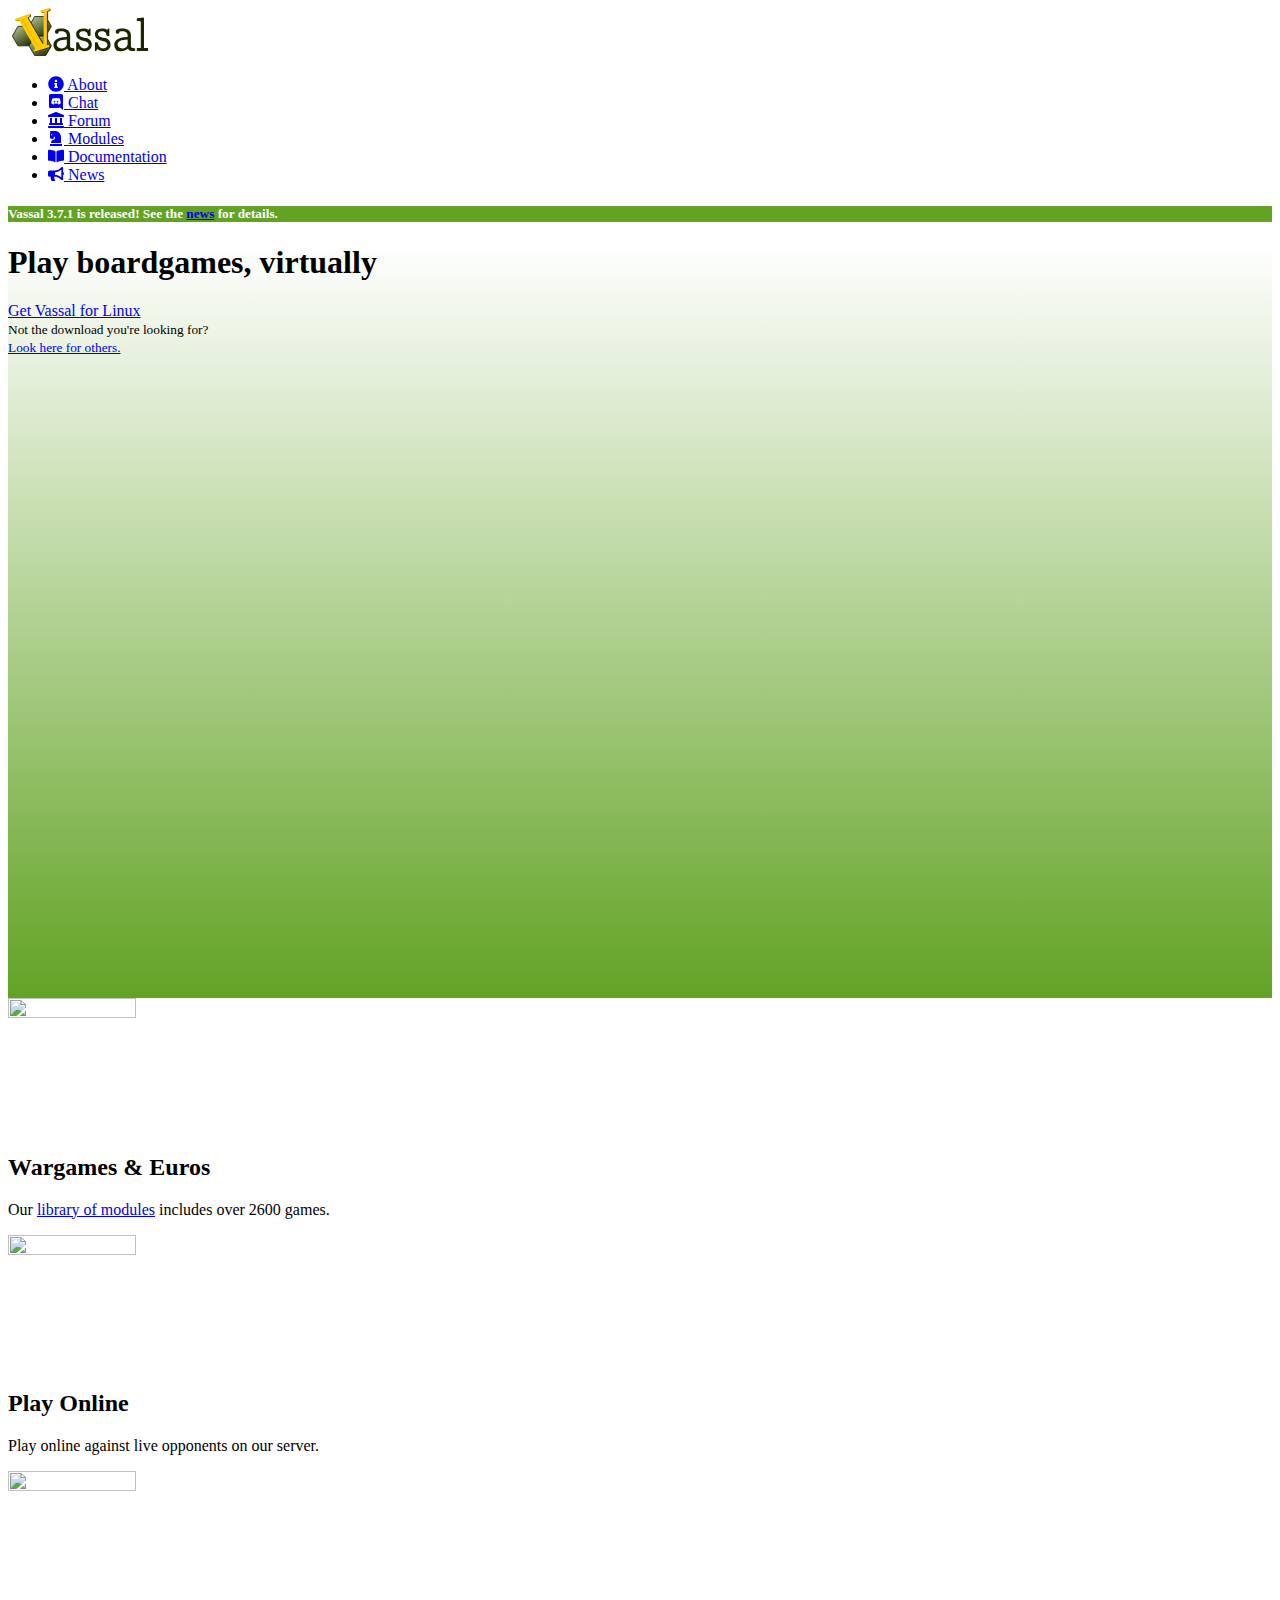
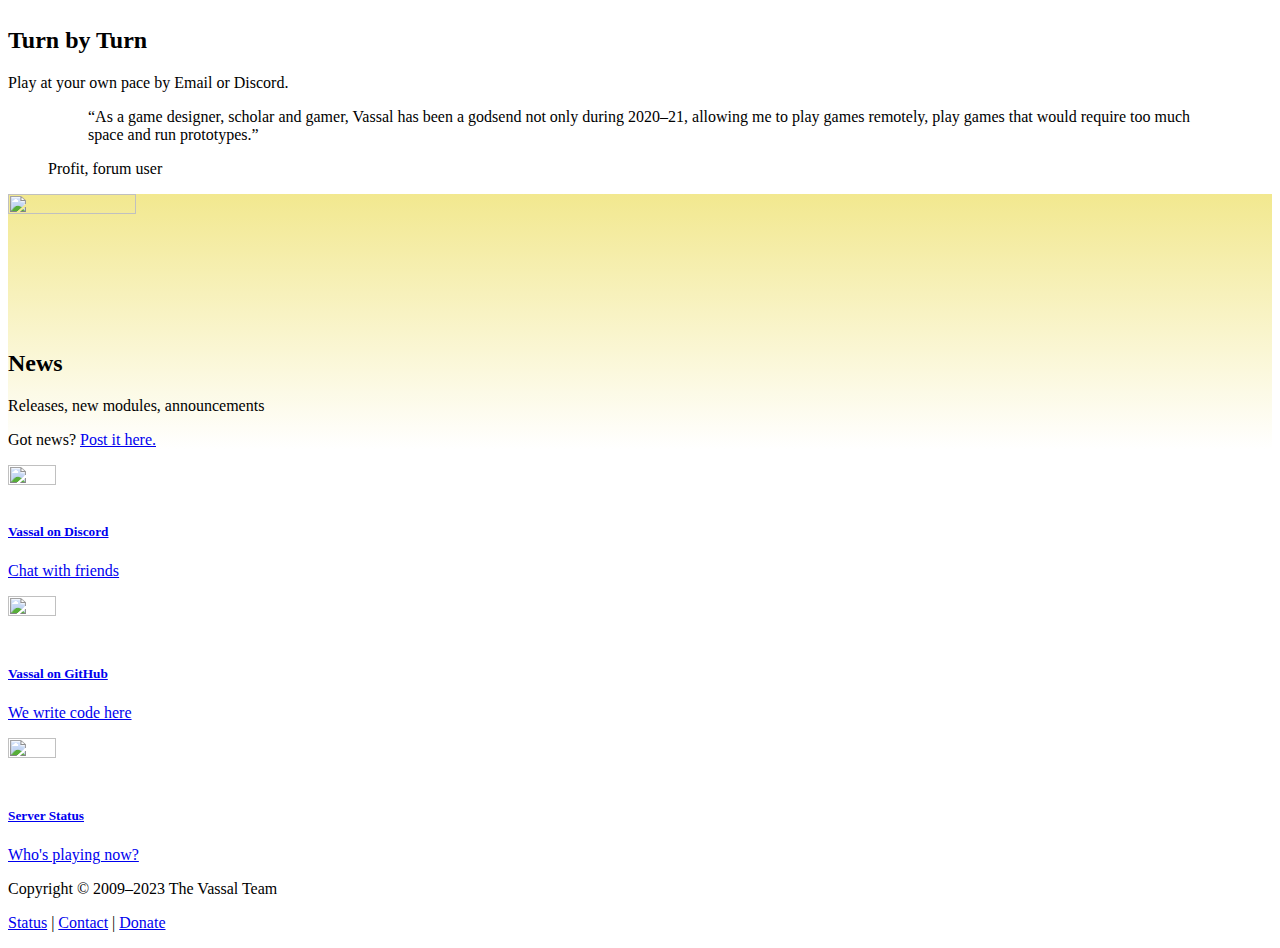
==== index.html @ 7d1b0733 "Updated for 3.7.1 release." ====
<!DOCTYPE html>
<html lang="en">
<head>

  
  <meta charset="UTF-8">
  <meta name="viewport" content="width=device-width, initial-scale=1">
  <meta name="description" content="Vassal is an open-source game engine for building and playing online adaptations of board games and card games.">
  <title>Vassal</title>
  <link rel="icon" sizes="any" href="/favicon.ico">
  <link rel="icon" type="image/svg+xml" href="/icon.svg">
  <link rel="apple-touch-icon" href="/apple-touch-icon.png">
  <link rel="manifest" href="/site.webmanifest">
  <meta name="theme-color" content="#ffffff">
  <link href="https://cdn.jsdelivr.net/npm/bootstrap@5.0.2/dist/css/bootstrap.min.css" rel="stylesheet" integrity="sha384-EVSTQN3/azprG1Anm3QDgpJLIm9Nao0Yz1ztcQTwFspd3yD65VohhpuuCOmLASjC" crossorigin="anonymous">
  <link rel="stylesheet" type="text/css" href="/css/site.css"/>


  <script src="https://cdn.jsdelivr.net/npm/ua-parser-js@1.0.36/src/ua-parser.js" integrity="sha256-jyYuix9WeRl1Ihc+PohNxbpQcVYiU9NEEQL6/hCcUZI=" crossorigin="anonymous"></script>
  <script src="/js/detect-3.7.1.js"></script>


</head>
<body>
  <!-- nav -->

  <header class="d-flex flex-wrap align-items-center justify-content-center justify-content-md-between px-2 py-2">
    <a href="/" class="d-flex align-items-center col-md-3 mb-2 mb-md-0 text-dark text-decoration-none">
      <img class="wordmark" src="/images/wordmark-path.svg" width="529" height="180" alt="Vassal">
    </a>

    <ul class="nav col-12 col-md-auto mb-2 justify-content-center mb-md-0">
      <li><a class="nav-link px-2 link-dark" href="/about.html"><svg class="svg-icon"><use xlink:href="#info-circle"></use></svg> About</a></li>
      <li>
        <a class="nav-link px-2 link-dark" href="https://discord.gg/GDdfq9AkfM"><svg class="svg-icon"><use xlink:href="#fab-discord"></use></svg> Chat</a>
      </li>
      <li><a class="nav-link px-2 link-dark" href="https://forum.vassalengine.org"><svg class="svg-icon"><use xlink:href="#landmark"></use></svg> Forum</a></li>
      <li><a class="nav-link px-2 link-dark" href="/wiki/Category:Modules"><svg class="svg-icon"><use xlink:href="#chess-knight"></use></svg> Modules</a></li>
      <li><a class="nav-link px-2 link-dark" href="/wiki"><svg class="svg-icon"><use xlink:href="#book-open"></use></svg> Documentation</a></li>
      <li><a class="nav-link px-2 link-dark" href="https://forum.vassalengine.org/c/news/17"><svg class="svg-icon"><use xlink:href="#bullhorn"></use></svg> News</a></li>
    </ul>
  </header>

  <div id="alert-bar" class="text-center">
    <h5 class="py-3">Vassal 3.7.1 is released! See the <a class="link-light" href="https://forum.vassalengine.org/t/vassal-3-7-1-released/77895">news</a> for details.</h5>
  </div>

  
  <!-- hero -->

  <div class="hero border-bottom mb-5">
    <div class="container px-4 pt-5 mt-5 mb-5 text-center">
      <h1 class="display-4 fw-bold">Play boardgames, virtually</h1>
      <div class="d-grid gap-2 d-sm-flex justify-content-sm-center mt-4">
        <a id="download_btn" class="btn btn-primary btn-lg px-4" href="/download.html">Get Vassal</a>
      </div>
      <div id="alt_downloads" class="gap-2 justify-content-sm-center container mt-1">
        <div class="row">
          <div class="col-sm text-muted">
            <div><small>Not the download you're looking for?</small></div>
            <div><small><a href="/download.html">Look here for others.</a></small></div>
          </div>
        </div>
      </div>
    </div>

    <div id="screenshot-outer" class="container px-5 overflow-hidden">
      <div id="screenshot-inner" class="container position-relative">
        
        <picture class="screenshot shadow-lg">
          <source width="1224" height="918" media="(min-width: 1400px)" srcset="/images/screenshots/screenshot1-1224.webp" type="image/webp">
          <source width="1044" height="783" media="(min-width: 1200px)" srcset="/images/screenshots/screenshot1-1044.webp" type="image/webp">
          <source width="864" height="648" media="(min-width: 992px)" srcset="/images/screenshots/screenshot1-864.webp" type="image/webp">
          <source width="624" height="468" media="(min-width: 768px)" srcset="/images/screenshots/screenshot1-624.webp" type="image/webp">
          <source width="444" height="333" media="(min-width: 576px)" srcset="/images/screenshots/screenshot1-444.webp" type="image/webp">
          <source width="444" height="333" srcset="/images/screenshots/screenshot1-444.webp" type="image/webp">
          <img width="1224" height="918" class="img-fluid border rounded-3" src="/images/screenshots/screenshot1-864.jpg" srcset="/images/screenshots/screenshot1-1224.jpg 1224w, /images/screenshots/screenshot1-1044.jpg 1044w, /images/screenshots/screenshot1-864.jpg 864w, /images/screenshots/screenshot1-624.jpg 624w, /images/screenshots/screenshot1-444.jpg 444w" sizes="(min-width: 1400px) 1224px, (min-width: 1200px) 1044px, (min-width: 992px) 864px, (min-width: 768px) 624px, (min-width: 576px) 444px, 444px" alt="Screenshot 1">
        </picture>
        
        <picture class="screenshot shadow-lg">
          <source width="1224" height="918" media="(min-width: 1400px)" srcset="/images/screenshots/screenshot2-1224.webp" type="image/webp">
          <source width="1044" height="783" media="(min-width: 1200px)" srcset="/images/screenshots/screenshot2-1044.webp" type="image/webp">
          <source width="864" height="648" media="(min-width: 992px)" srcset="/images/screenshots/screenshot2-864.webp" type="image/webp">
          <source width="624" height="468" media="(min-width: 768px)" srcset="/images/screenshots/screenshot2-624.webp" type="image/webp">
          <source width="444" height="333" media="(min-width: 576px)" srcset="/images/screenshots/screenshot2-444.webp" type="image/webp">
          <source width="444" height="333" srcset="/images/screenshots/screenshot2-444.webp" type="image/webp">
          <img width="1224" height="918" class="img-fluid border rounded-3" src="/images/screenshots/screenshot2-864.jpg" srcset="/images/screenshots/screenshot2-1224.jpg 1224w, /images/screenshots/screenshot2-1044.jpg 1044w, /images/screenshots/screenshot2-864.jpg 864w, /images/screenshots/screenshot2-624.jpg 624w, /images/screenshots/screenshot2-444.jpg 444w" sizes="(min-width: 1400px) 1224px, (min-width: 1200px) 1044px, (min-width: 992px) 864px, (min-width: 768px) 624px, (min-width: 576px) 444px, 444px" alt="Screenshot 2">
        </picture>
        
        <picture class="screenshot shadow-lg">
          <source width="1224" height="918" media="(min-width: 1400px)" srcset="/images/screenshots/screenshot3-1224.webp" type="image/webp">
          <source width="1044" height="783" media="(min-width: 1200px)" srcset="/images/screenshots/screenshot3-1044.webp" type="image/webp">
          <source width="864" height="648" media="(min-width: 992px)" srcset="/images/screenshots/screenshot3-864.webp" type="image/webp">
          <source width="624" height="468" media="(min-width: 768px)" srcset="/images/screenshots/screenshot3-624.webp" type="image/webp">
          <source width="444" height="333" media="(min-width: 576px)" srcset="/images/screenshots/screenshot3-444.webp" type="image/webp">
          <source width="444" height="333" srcset="/images/screenshots/screenshot3-444.webp" type="image/webp">
          <img width="1224" height="918" class="img-fluid border rounded-3" src="/images/screenshots/screenshot3-864.jpg" srcset="/images/screenshots/screenshot3-1224.jpg 1224w, /images/screenshots/screenshot3-1044.jpg 1044w, /images/screenshots/screenshot3-864.jpg 864w, /images/screenshots/screenshot3-624.jpg 624w, /images/screenshots/screenshot3-444.jpg 444w" sizes="(min-width: 1400px) 1224px, (min-width: 1200px) 1044px, (min-width: 992px) 864px, (min-width: 768px) 624px, (min-width: 576px) 444px, 444px" alt="Screenshot 3">
        </picture>
        
        <picture class="screenshot shadow-lg">
          <source width="1224" height="918" media="(min-width: 1400px)" srcset="/images/screenshots/screenshot4-1224.webp" type="image/webp">
          <source width="1044" height="783" media="(min-width: 1200px)" srcset="/images/screenshots/screenshot4-1044.webp" type="image/webp">
          <source width="864" height="648" media="(min-width: 992px)" srcset="/images/screenshots/screenshot4-864.webp" type="image/webp">
          <source width="624" height="468" media="(min-width: 768px)" srcset="/images/screenshots/screenshot4-624.webp" type="image/webp">
          <source width="444" height="333" media="(min-width: 576px)" srcset="/images/screenshots/screenshot4-444.webp" type="image/webp">
          <source width="444" height="333" srcset="/images/screenshots/screenshot4-444.webp" type="image/webp">
          <img width="1224" height="918" class="img-fluid border rounded-3" src="/images/screenshots/screenshot4-864.jpg" srcset="/images/screenshots/screenshot4-1224.jpg 1224w, /images/screenshots/screenshot4-1044.jpg 1044w, /images/screenshots/screenshot4-864.jpg 864w, /images/screenshots/screenshot4-624.jpg 624w, /images/screenshots/screenshot4-444.jpg 444w" sizes="(min-width: 1400px) 1224px, (min-width: 1200px) 1044px, (min-width: 992px) 864px, (min-width: 768px) 624px, (min-width: 576px) 444px, 444px" alt="Screenshot 4">
        </picture>
        
        <picture class="screenshot shadow-lg">
          <source width="1224" height="918" media="(min-width: 1400px)" srcset="/images/screenshots/screenshot5-1224.webp" type="image/webp">
          <source width="1044" height="783" media="(min-width: 1200px)" srcset="/images/screenshots/screenshot5-1044.webp" type="image/webp">
          <source width="864" height="648" media="(min-width: 992px)" srcset="/images/screenshots/screenshot5-864.webp" type="image/webp">
          <source width="624" height="468" media="(min-width: 768px)" srcset="/images/screenshots/screenshot5-624.webp" type="image/webp">
          <source width="444" height="333" media="(min-width: 576px)" srcset="/images/screenshots/screenshot5-444.webp" type="image/webp">
          <source width="444" height="333" srcset="/images/screenshots/screenshot5-444.webp" type="image/webp">
          <img width="1224" height="918" class="img-fluid border rounded-3" src="/images/screenshots/screenshot5-864.jpg" srcset="/images/screenshots/screenshot5-1224.jpg 1224w, /images/screenshots/screenshot5-1044.jpg 1044w, /images/screenshots/screenshot5-864.jpg 864w, /images/screenshots/screenshot5-624.jpg 624w, /images/screenshots/screenshot5-444.jpg 444w" sizes="(min-width: 1400px) 1224px, (min-width: 1200px) 1044px, (min-width: 992px) 864px, (min-width: 768px) 624px, (min-width: 576px) 444px, 444px" alt="Screenshot 5">
        </picture>
        
        <picture class="screenshot shadow-lg">
          <source width="1224" height="918" media="(min-width: 1400px)" srcset="/images/screenshots/screenshot6-1224.webp" type="image/webp">
          <source width="1044" height="783" media="(min-width: 1200px)" srcset="/images/screenshots/screenshot6-1044.webp" type="image/webp">
          <source width="864" height="648" media="(min-width: 992px)" srcset="/images/screenshots/screenshot6-864.webp" type="image/webp">
          <source width="624" height="468" media="(min-width: 768px)" srcset="/images/screenshots/screenshot6-624.webp" type="image/webp">
          <source width="444" height="333" media="(min-width: 576px)" srcset="/images/screenshots/screenshot6-444.webp" type="image/webp">
          <source width="444" height="333" srcset="/images/screenshots/screenshot6-444.webp" type="image/webp">
          <img width="1224" height="918" class="img-fluid border rounded-3" src="/images/screenshots/screenshot6-864.jpg" srcset="/images/screenshots/screenshot6-1224.jpg 1224w, /images/screenshots/screenshot6-1044.jpg 1044w, /images/screenshots/screenshot6-864.jpg 864w, /images/screenshots/screenshot6-624.jpg 624w, /images/screenshots/screenshot6-444.jpg 444w" sizes="(min-width: 1400px) 1224px, (min-width: 1200px) 1044px, (min-width: 992px) 864px, (min-width: 768px) 624px, (min-width: 576px) 444px, 444px" alt="Screenshot 6">
        </picture>
        
      </div>
    </div>
  </div>

  <script>
    // shuffle the screenshots
    const par = document.querySelector('#screenshot-inner');
    for (var i = par.children.length; i >= 0; i--) {
      par.appendChild(par.children[Math.random() * i | 0]);
    }
  </script>

  <!-- features -->

  <div id="features" class="container text-center">
    <div class="row px-5">
      <div class="col-lg">
        <img class="big-icon" src="/images/chess-svgrepo-com.svg" width="59" height="59" alt="">
        <h2>Wargames &amp; Euros</h2>
        <p>Our <a href="/wiki/Category:Modules">library of modules</a> includes over 2600 games.</p>
      </div>
      <div class="col-lg">
        <img class="big-icon" src="/images/dices-svgrepo-com.svg" width="50" height="50" alt="">
        <h2>Play Online</h2>
        <p>Play online against live opponents on our server.</p>
      </div>
      <div class="col-lg">
        <img class="big-icon" src="/images/tank-svgrepo-com.svg" width="512" height="512" alt="">
        <h2>Turn by Turn</h2>
        <p>Play at your own pace by Email or Discord.</p>
      </div>
    </div>
  </div>

  <!-- testimonials -->

  <div id="testimonials" class="container border-top my-5 pt-5 px-3">
    <div class="row">
      <figure class="col-lg text-end">
        <blockquote class="blockquote">
          <p>As a game designer, scholar and gamer, Vassal has been a godsend not only during 2020&ndash;21, allowing me to play games remotely, play games that would require too much space and run prototypes.</p>
        </blockquote>
        <figcaption class="blockquote-footer">
          Profit, forum user 
        </figcaption>
      </figure>
    </div>
  </div>

  <!-- news -->

  <div id="news">
    <div class="container text-center my-5 pt-5">
      <div class="row mb-4">
        <div class="col">
          <img class="big-icon" src="/images/newspaper-folded-svgrepo-com.svg" width="422" height="422" alt="">
          <h2>News</h2>
          <p>Releases, new modules, announcements</p>
        </div>
      </div>

      <div id="news_root" class="row justify-content-center gy-4 mb-4">
        <template id="news_item_tmpl">
          <article class="col-sm-7 d-flex align-items-start text-start">
            <div class="mx-2">
              <svg class="cal-icon" version="1.1" viewBox="0 0 32.75 32.75" xmlns="http://www.w3.org/2000/svg">
                <path d="M 29.375,1.25 H 28.252 C 28.281,1.157 28.311,1.064 28.311,0.961 28.311,0.431 27.879,0 27.348,0 c -0.531,0 -0.961,0.431 -0.961,0.961 0,0.103 0.028,0.196 0.059,0.289 h -3.68 C 22.795,1.157 22.825,1.064 22.825,0.961 22.823,0.431 22.393,0 21.861,0 21.331,0 20.9,0.431 20.9,0.961 c 0,0.103 0.029,0.196 0.059,0.289 H 17.277 C 17.306,1.157 17.336,1.064 17.336,0.961 17.336,0.431 16.906,0 16.375,0 c -0.531,0 -0.961,0.431 -0.961,0.961 0,0.103 0.028,0.196 0.058,0.289 H 11.791 C 11.82,1.157 11.85,1.064 11.85,0.961 11.85,0.431 11.419,0 10.889,0 10.358,0 9.927,0.431 9.927,0.961 c 0,0.103 0.028,0.196 0.058,0.289 H 6.305 C 6.335,1.157 6.364,1.064 6.364,0.961 6.364,0.43 5.934,0 5.403,0 4.872,0 4.441,0.431 4.441,0.961 c 0,0.103 0.028,0.196 0.058,0.289 H 3.375 C 1.857,1.25 0.625,2.483 0.625,4 v 26 c 0,1.518 1.232,2.75 2.75,2.75 H 26.27 l 5.855,-5.855 V 4 c 0,-1.517 -1.232,-2.75 -2.75,-2.75 z m 1.25,25.023 -0.311,0.311 h -2.355 c -1.102,0 -2,0.9 -2,2 v 2.355 L 25.648,31.25 H 3.375 C 2.686,31.25 2.125,30.689 2.125,30 V 3 h 28.5 z"/>
                <text class="tmpl-month" x="16.375" y="11" alignment-baseline="baseline" text-anchor="middle" style="font-size: 0.5rem; font-weight: 800;"></text>
                <text class="tmpl-day" x="16.375" y="28" alignment-baseline="baseline" text-anchor="middle" style="font-size: 1.2rem; font-weight: 700;"></text>
              </svg>
            </div>
            <h4 class="mx-2"><a class="tmpl-link"></a></h4>
          </article>
        </template>
      </div>

      <div class="row">
        <p>Got news? <a href="https://forum.vassalengine.org/c/news/17">Post it here.</a></p>
      </div>
    </div>
  </div>

  <script src="/js/news.js"></script>


  <!-- footer -->

  <div class="container border-top pt-5">
    <footer class="flex-wrap align-items-center">
      <article class="row">
        <a class="nav-link link-dark col-md d-flex align-items-start justify-content-center" href="https://discord.gg/GDdfq9AkfM">
          <img class="footer-icon float-start mx-2" src="/images/Discord-Logo-Black.svg" width="71" height="55" alt="">
          <div>
            <h5 class="mb-0">Vassal on Discord</h5>
            <p>Chat with friends</p>
          </div>
        </a>

        <a class="nav-link link-dark col-md d-flex align-items-start justify-content-center" href="https://github.com/vassalengine/vassal">
          <img class="footer-icon float-start mx-2" src="/images/github-icon.svg" width="256" height="250" alt="">
          <div>
            <h5 class="mb-0">Vassal on GitHub</h5>
            <p>We write code here</p>
          </div>
        </a>

        <a class="nav-link link-dark col-md d-flex align-items-start justify-content-center" href="/status.php">
          <img class="footer-icon float-start mx-2" src="/images/server-svgrepo-com.svg" width="512" height="512" alt="">
          <div>
            <h5 class="mb-0">Server Status</h5>
            <p>Who's playing now?</p>
          </div>
        </a>
      </article>

      <div id="colophon" class="text-center pt-5">
        <div class="row text-muted">
          <p class="col mb-0">Copyright © 2009–2023 The Vassal Team</p>
        </div>
        <div class="row text-muted">
          <p class="col">
            <a class="link-secondary text-decoration-none" href="/status.php">Status</a> | <a class="link-secondary text-decoration-none" href="/contact.html">Contact</a> | <a class="link-secondary text-decoration-none" href="/about.html#donate">Donate</a>
          </p>
        </div>
      </div>
    </footer>
  </div>

  <div class="svg-sprites">
    <div class="fontawesome">
      <svg xmlns="http://www.w3.org/2000/svg">
        <symbol id="book-open" viewBox="0 0 576 512">
          <path d="M542.22 32.05c-54.8 3.11-163.72 14.43-230.96 55.59-4.64 2.84-7.27 7.89-7.27 13.17v363.87c0 11.55 12.63 18.85 23.28 13.49 69.18-34.82 169.23-44.32 218.7-46.92 16.89-.89 30.02-14.43 30.02-30.66V62.75c.01-17.71-15.35-31.74-33.77-30.7zM264.73 87.64C197.5 46.48 88.58 35.17 33.78 32.05 15.36 31.01 0 45.04 0 62.75V400.6c0 16.24 13.13 29.78 30.02 30.66 49.49 2.6 149.59 12.11 218.77 46.95 10.62 5.35 23.21-1.94 23.21-13.46V100.63c0-5.29-2.62-10.14-7.27-12.99z"></path>
        </symbol>
        <symbol id="bullhorn" viewBox="0 0 576 512">
          <path d="M576 240c0-23.63-12.95-44.04-32-55.12V32.01C544 23.26 537.02 0 512 0c-7.12 0-14.19 2.38-19.98 7.02l-85.03 68.03C364.28 109.19 310.66 128 256 128H64c-35.35 0-64 28.65-64 64v96c0 35.35 28.65 64 64 64h33.7c-1.39 10.48-2.18 21.14-2.18 32 0 39.77 9.26 77.35 25.56 110.94 5.19 10.69 16.52 17.06 28.4 17.06h74.28c26.05 0 41.69-29.84 25.9-50.56-16.4-21.52-26.15-48.36-26.15-77.44 0-11.11 1.62-21.79 4.41-32H256c54.66 0 108.28 18.81 150.98 52.95l85.03 68.03a32.023 32.023 0 0 0 19.98 7.02c24.92 0 32-22.78 32-32V295.13C563.05 284.04 576 263.63 576 240zm-96 141.42l-33.05-26.44C392.95 311.78 325.12 288 256 288v-96c69.12 0 136.95-23.78 190.95-66.98L480 98.58v282.84z"></path>
        </symbol>
        <symbol id="chess-knight" viewBox="0 0 384 512">
          <path d="M19 272.47l40.63 18.06a32 32 0 0 0 24.88.47l12.78-5.12a32 32 0 0 0 18.76-20.5l9.22-30.65a24 24 0 0 1 12.55-15.65L159.94 208v50.33a48 48 0 0 1-26.53 42.94l-57.22 28.65A80 80 0 0 0 32 401.48V416h319.86V224c0-106-85.92-192-191.92-192H12A12 12 0 0 0 0 44a16.9 16.9 0 0 0 1.79 7.58L16 80l-9 9a24 24 0 0 0-7 17v137.21a32 32 0 0 0 19 29.26zM52 128a20 20 0 1 1-20 20 20 20 0 0 1 20-20zm316 320H16a16 16 0 0 0-16 16v32a16 16 0 0 0 16 16h352a16 16 0 0 0 16-16v-32a16 16 0 0 0-16-16z"></path>
        </symbol>
        <symbol id="home" viewBox="0 0 576 512">
          <path d="M280.37 148.26L96 300.11V464a16 16 0 0 0 16 16l112.06-.29a16 16 0 0 0 15.92-16V368a16 16 0 0 1 16-16h64a16 16 0 0 1 16 16v95.64a16 16 0 0 0 16 16.05L464 480a16 16 0 0 0 16-16V300L295.67 148.26a12.19 12.19 0 0 0-15.3 0zM571.6 251.47L488 182.56V44.05a12 12 0 0 0-12-12h-56a12 12 0 0 0-12 12v72.61L318.47 43a48 48 0 0 0-61 0L4.34 251.47a12 12 0 0 0-1.6 16.9l25.5 31A12 12 0 0 0 45.15 301l235.22-193.74a12.19 12.19 0 0 1 15.3 0L530.9 301a12 12 0 0 0 16.9-1.6l25.5-31a12 12 0 0 0-1.7-16.93z"></path>
        </symbol>
        <symbol id="info-circle" viewBox="0 0 512 512">
          <path d="M256 8C119.043 8 8 119.083 8 256c0 136.997 111.043 248 248 248s248-111.003 248-248C504 119.083 392.957 8 256 8zm0 110c23.196 0 42 18.804 42 42s-18.804 42-42 42-42-18.804-42-42 18.804-42 42-42zm56 254c0 6.627-5.373 12-12 12h-88c-6.627 0-12-5.373-12-12v-24c0-6.627 5.373-12 12-12h12v-64h-12c-6.627 0-12-5.373-12-12v-24c0-6.627 5.373-12 12-12h64c6.627 0 12 5.373 12 12v100h12c6.627 0 12 5.373 12 12v24z"></path>
        </symbol>
        <symbol id="landmark" viewBox="0 0 512 512">
          <path d="M501.62 92.11L267.24 2.04a31.958 31.958 0 0 0-22.47 0L10.38 92.11A16.001 16.001 0 0 0 0 107.09V144c0 8.84 7.16 16 16 16h480c8.84 0 16-7.16 16-16v-36.91c0-6.67-4.14-12.64-10.38-14.98zM64 192v160H48c-8.84 0-16 7.16-16 16v48h448v-48c0-8.84-7.16-16-16-16h-16V192h-64v160h-96V192h-64v160h-96V192H64zm432 256H16c-8.84 0-16 7.16-16 16v32c0 8.84 7.16 16 16 16h480c8.84 0 16-7.16 16-16v-32c0-8.84-7.16-16-16-16z"></path>
        </symbol>
        <symbol id="fab-discord" viewBox="0 0 448 512">
          <path d="M297.216 243.2c0 15.616-11.52 28.416-26.112 28.416-14.336 0-26.112-12.8-26.112-28.416s11.52-28.416 26.112-28.416c14.592 0 26.112 12.8 26.112 28.416zm-119.552-28.416c-14.592 0-26.112 12.8-26.112 28.416s11.776 28.416 26.112 28.416c14.592 0 26.112-12.8 26.112-28.416.256-15.616-11.52-28.416-26.112-28.416zM448 52.736V512c-64.494-56.994-43.868-38.128-118.784-107.776l13.568 47.36H52.48C23.552 451.584 0 428.032 0 398.848V52.736C0 23.552 23.552 0 52.48 0h343.04C424.448 0 448 23.552 448 52.736zm-72.96 242.688c0-82.432-36.864-149.248-36.864-149.248-36.864-27.648-71.936-26.88-71.936-26.88l-3.584 4.096c43.52 13.312 63.744 32.512 63.744 32.512-60.811-33.329-132.244-33.335-191.232-7.424-9.472 4.352-15.104 7.424-15.104 7.424s21.248-20.224 67.328-33.536l-2.56-3.072s-35.072-.768-71.936 26.88c0 0-36.864 66.816-36.864 149.248 0 0 21.504 37.12 78.08 38.912 0 0 9.472-11.52 17.152-21.248-32.512-9.728-44.8-30.208-44.8-30.208 3.766 2.636 9.976 6.053 10.496 6.4 43.21 24.198 104.588 32.126 159.744 8.96 8.96-3.328 18.944-8.192 29.44-15.104 0 0-12.8 20.992-46.336 30.464 7.68 9.728 16.896 20.736 16.896 20.736 56.576-1.792 78.336-38.912 78.336-38.912z"></path>
        </symbol>
      </svg>
    </div>
  </div>
</body>
</html>
---- css/site.css ----
/* common */

img {
  max-width: 100%;
  height: auto;
}

.svg-icon {
  width: 1em;
  height: 1em;
  fill: currentColor;
  display: inline-block;
  vertical-align: -0.125em;
}

.svg-sprites {
  display: none;
}

.wordmark {
  width: 8.75em;
}

#alert-bar {
  color: white;
  background-color: #62a324;
}

.hero {
  background: linear-gradient(-180deg, #ffffff, #62a324);
  background-size: 100% 100%;
  background-repeat: repeat-x;
}

.footer-icon {
  width: 3em;
}

/* index */

.big-icon {
  width: 8em;
  padding-bottom: 0.5em;
}

.cal-icon {
  width: 3.5em;
  height: 3.5em;
}

#testimonials blockquote {
  quotes: "\201C" "\201D" "\2018" "\2019";
}

#testimonials blockquote p::before {
  content: open-quote;
}

#testimonials blockquote p::after {
  content: close-quote;
}

#news {
  background: linear-gradient(180deg, #f2e88f, #ffffff);
  background-size: 100% 100%;
  background-repeat: repeat-x;
}

.screenshot {
  position: absolute;
  left: 0;
  animation-name: fade;
  animation-duration: 30s;
  animation-iteration-count: infinite;
  opacity: 0;
}

@keyframes fade {
  0% {
    opacity: 0;
  }
  10% {
    opacity: 1;
  }
  16% {
    opacity: 1;
  }
  26% {
    opacity: 0;
  }
  100% {
    opacity: 0;
  }
}

.screenshot:nth-of-type(1) {
  animation-delay: 0s;
}

.screenshot:nth-of-type(2) {
  animation-delay: 5s;
}

.screenshot:nth-of-type(3) {
  animation-delay: 10s;
}

.screenshot:nth-of-type(4) {
  animation-delay: 15s;
}

.screenshot:nth-of-type(5) {
  animation-delay: 20s;
}

.screenshot:nth-of-type(6) {
  animation-delay: 25s;
}

#screenshot-outer {
  height: calc(3 / 4 * 100vw);
}

@media (min-width: 768px) {
  #screenshot-outer {
    height: calc(1200px * 0.45 * 0.75);
  }
}

@media (min-width: 992px) {
  #screenshot-outer {
    height: calc(1200px * 0.56625 * 0.75);
  }
}

@media (min-width: 1200px) {
  #screenshot-outer {
    height: calc(1200px * 0.7125 * 0.75);
  }
}

@media (min-width: 1400px) {
  #screenshot-outer {
    height: calc(1200px * 0.825 * 0.75);
  }
}

/* about */

#donate form button[type="submit"] img {
  vertical-align: middle;
}

#donate form button[type="submit"] {
  border: 0;
  margin: 0;
  padding: 0;
  background-color: transparent;
  font-family: sans-serif;
  font-weight: bold;
  font-size: 100%;
  color: white;
}

#donate form button[type="submit"]:hover span {
  text-decoration: underline;
}
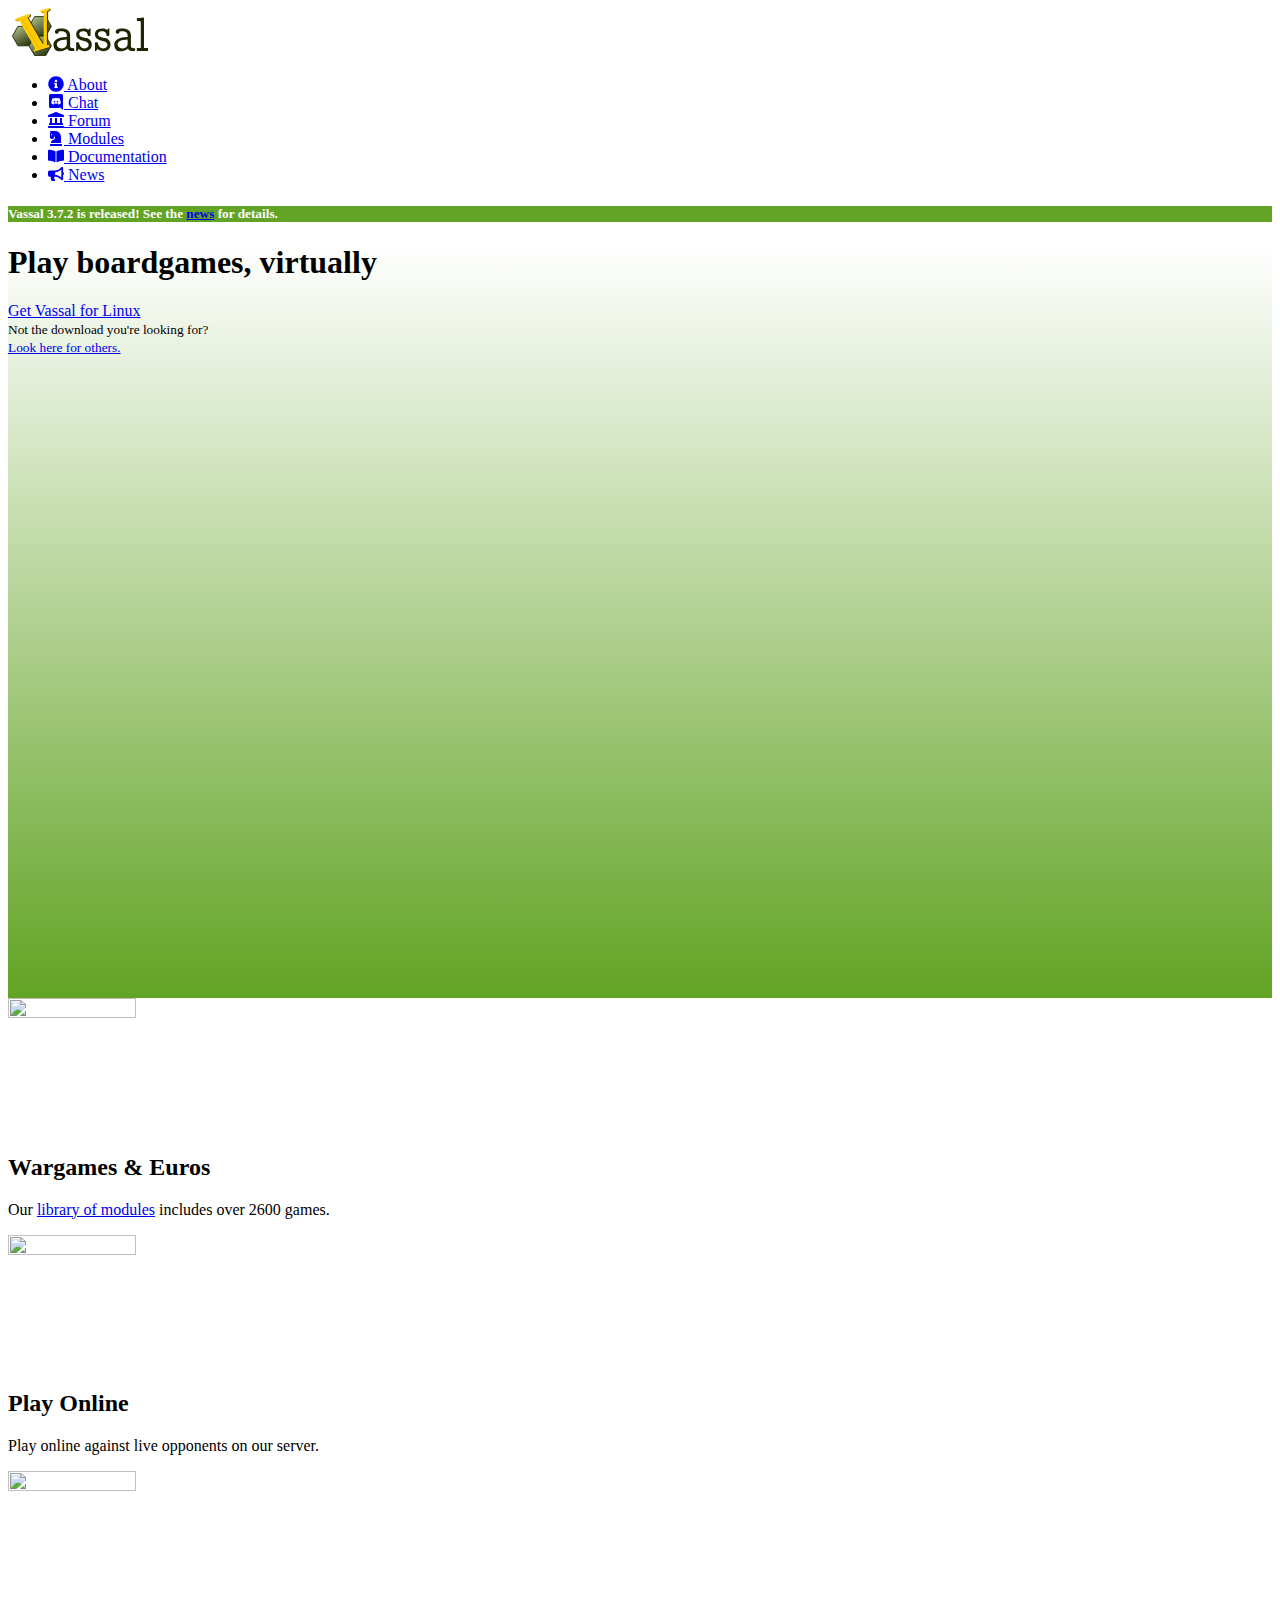
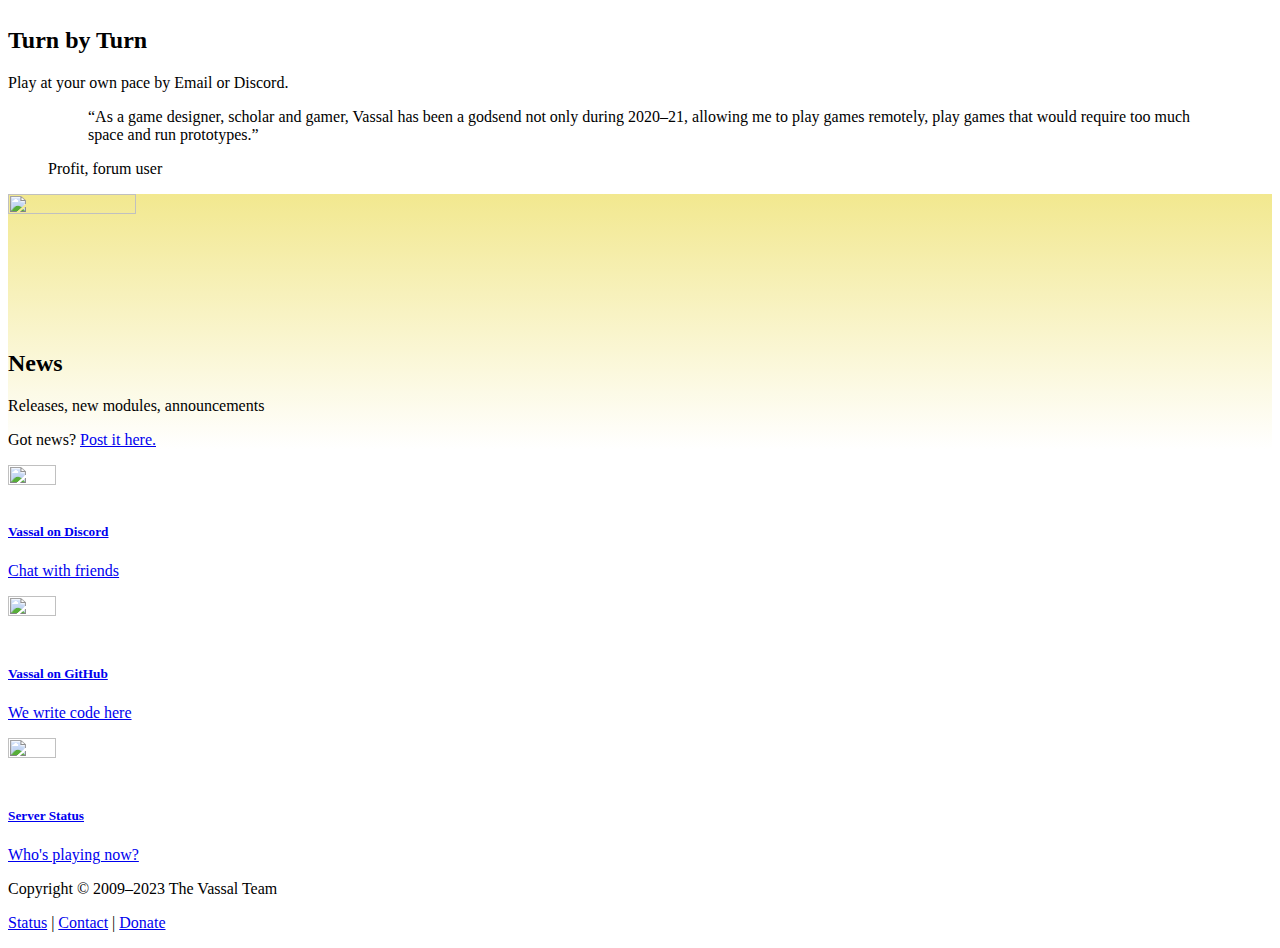
==== commit ab8f3b15: "Updated for 3.7.2 release." ====
--- a/index.html
+++ b/index.html
@@ -17,7 +17,7 @@
 
 
   <script src="https://cdn.jsdelivr.net/npm/ua-parser-js@1.0.36/src/ua-parser.js" integrity="sha256-jyYuix9WeRl1Ihc+PohNxbpQcVYiU9NEEQL6/hCcUZI=" crossorigin="anonymous"></script>
-  <script src="/js/detect-3.7.1.js"></script>
+  <script src="/js/detect-3.7.2.js"></script>
 
 
 </head>
@@ -42,7 +42,7 @@
   </header>
 
   <div id="alert-bar" class="text-center">
-    <h5 class="py-3">Vassal 3.7.1 is released! See the <a class="link-light" href="https://forum.vassalengine.org/t/vassal-3-7-1-released/77895">news</a> for details.</h5>
+    <h5 class="py-3">Vassal 3.7.2 is released! See the <a class="link-light" href="https://forum.vassalengine.org/t/vassal-3-7-2-released/78014">news</a> for details.</h5>
   </div>
 
   
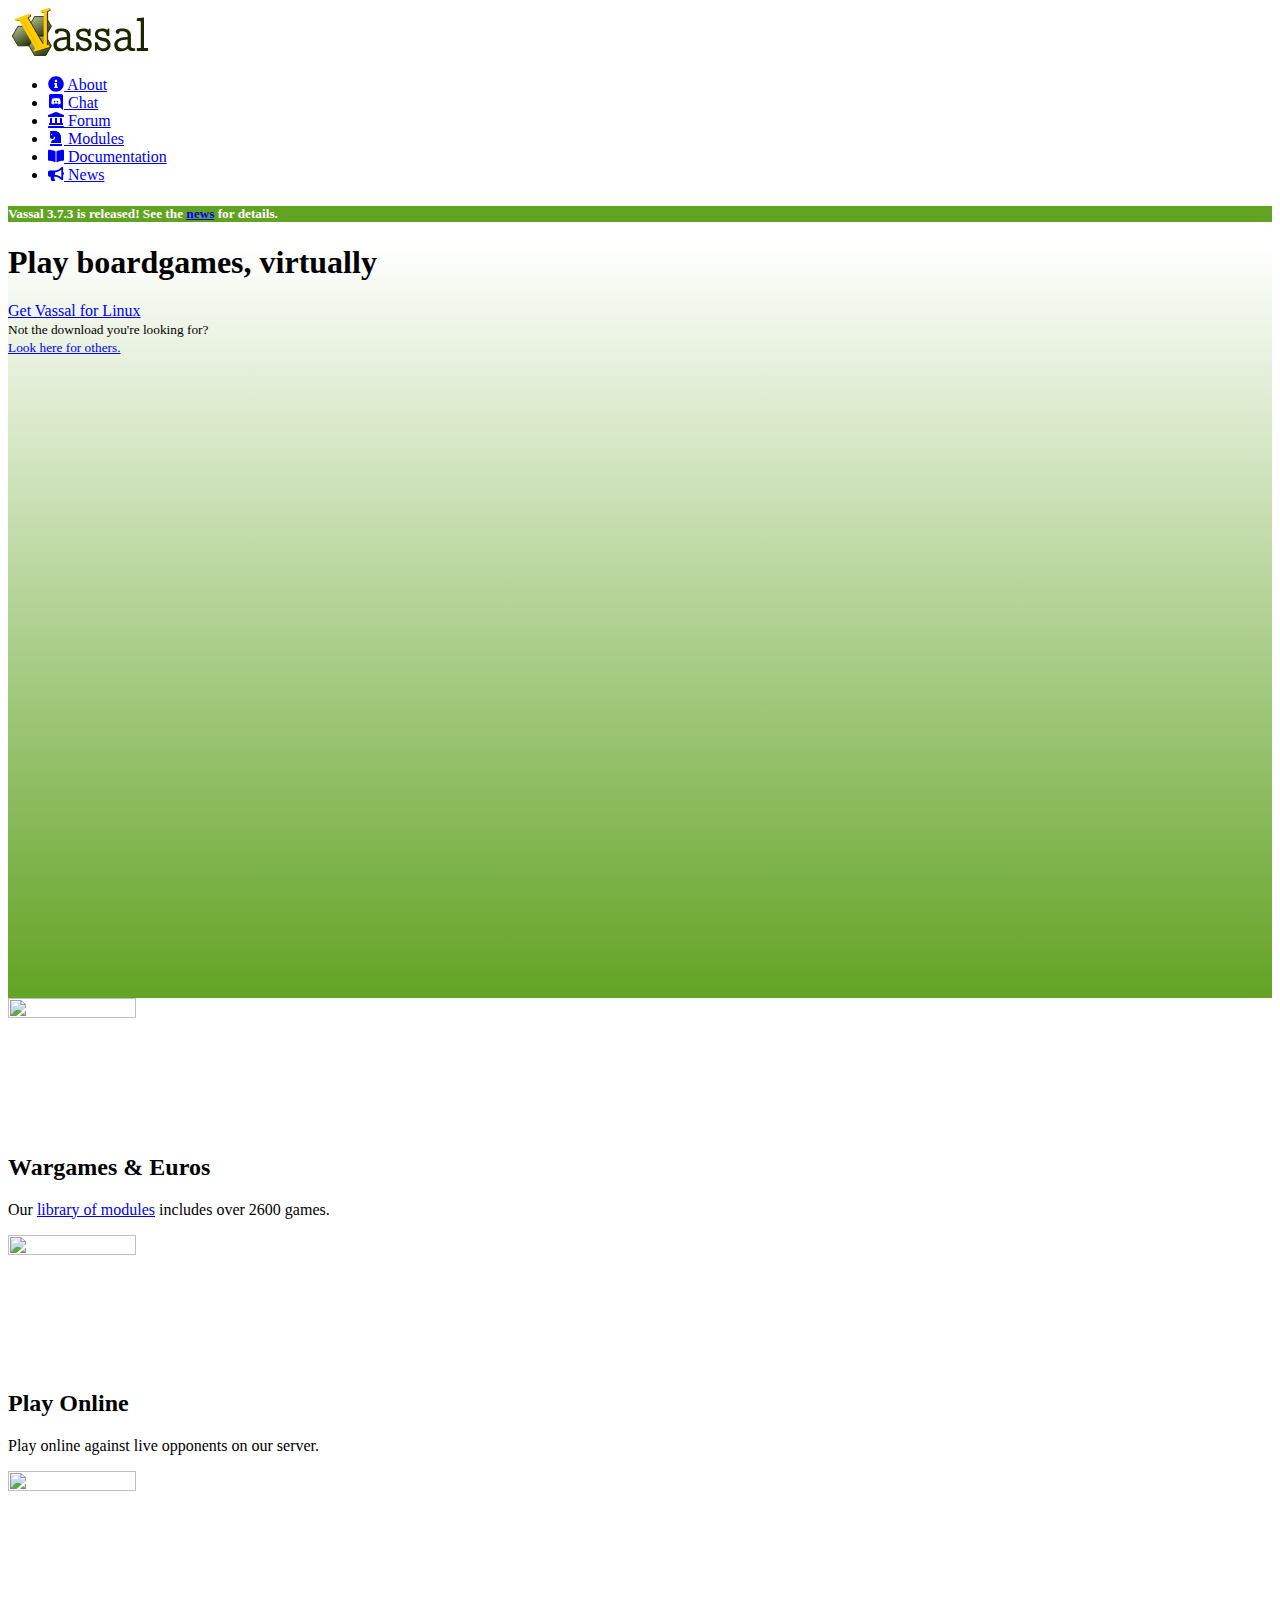
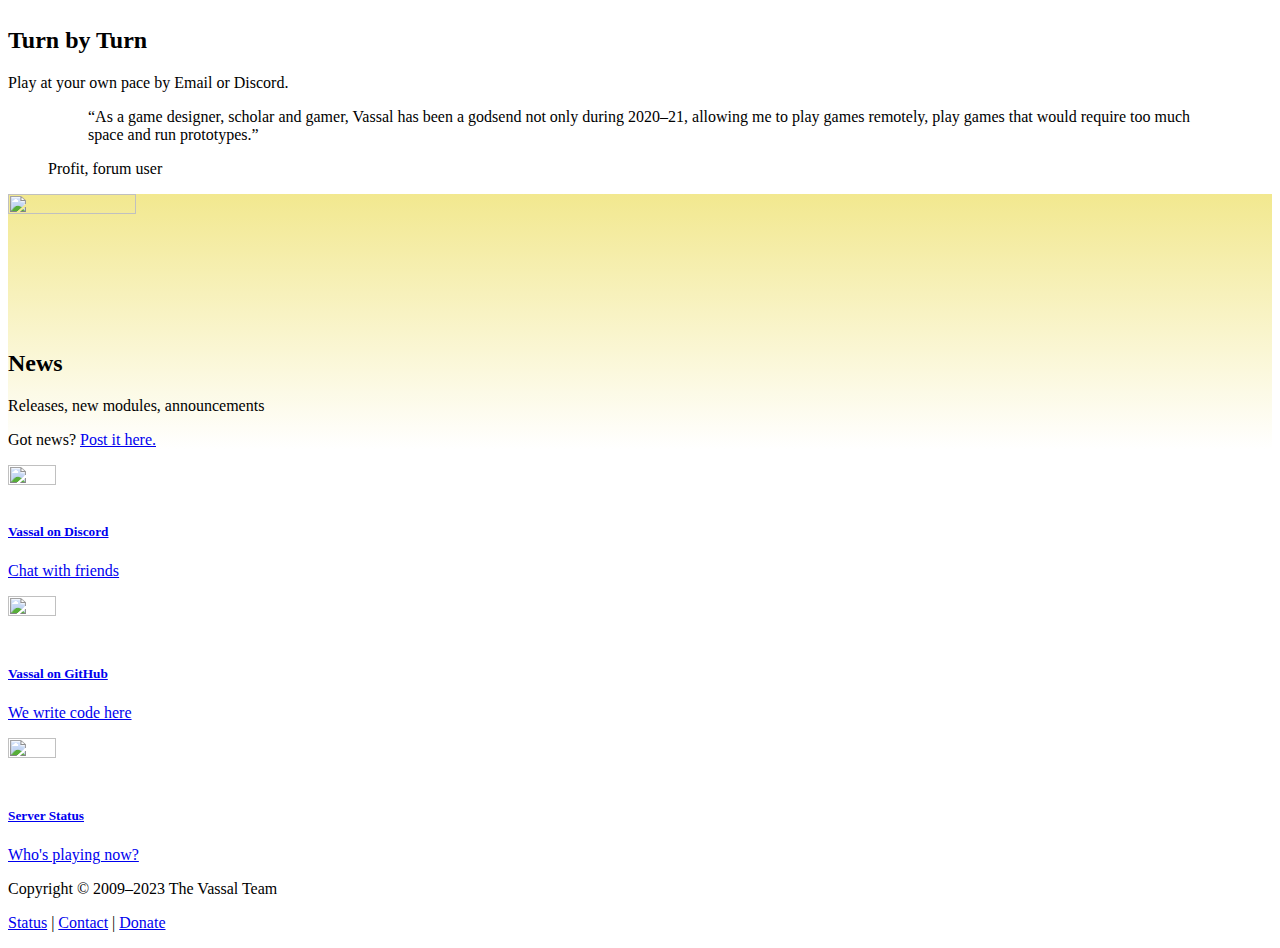
==== commit d028970b: "Updated for 3.7.3 release." ====
--- a/index.html
+++ b/index.html
@@ -17,7 +17,7 @@
 
 
   <script src="https://cdn.jsdelivr.net/npm/ua-parser-js@1.0.36/src/ua-parser.js" integrity="sha256-jyYuix9WeRl1Ihc+PohNxbpQcVYiU9NEEQL6/hCcUZI=" crossorigin="anonymous"></script>
-  <script src="/js/detect-3.7.2.js"></script>
+  <script src="/js/detect-3.7.3.js"></script>
 
 
 </head>
@@ -42,7 +42,7 @@
   </header>
 
   <div id="alert-bar" class="text-center">
-    <h5 class="py-3">Vassal 3.7.2 is released! See the <a class="link-light" href="https://forum.vassalengine.org/t/vassal-3-7-2-released/78014">news</a> for details.</h5>
+    <h5 class="py-3">Vassal 3.7.3 is released! See the <a class="link-light" href="https://forum.vassalengine.org/t/vassal-3-7-3-released/78071">news</a> for details.</h5>
   </div>
 
   
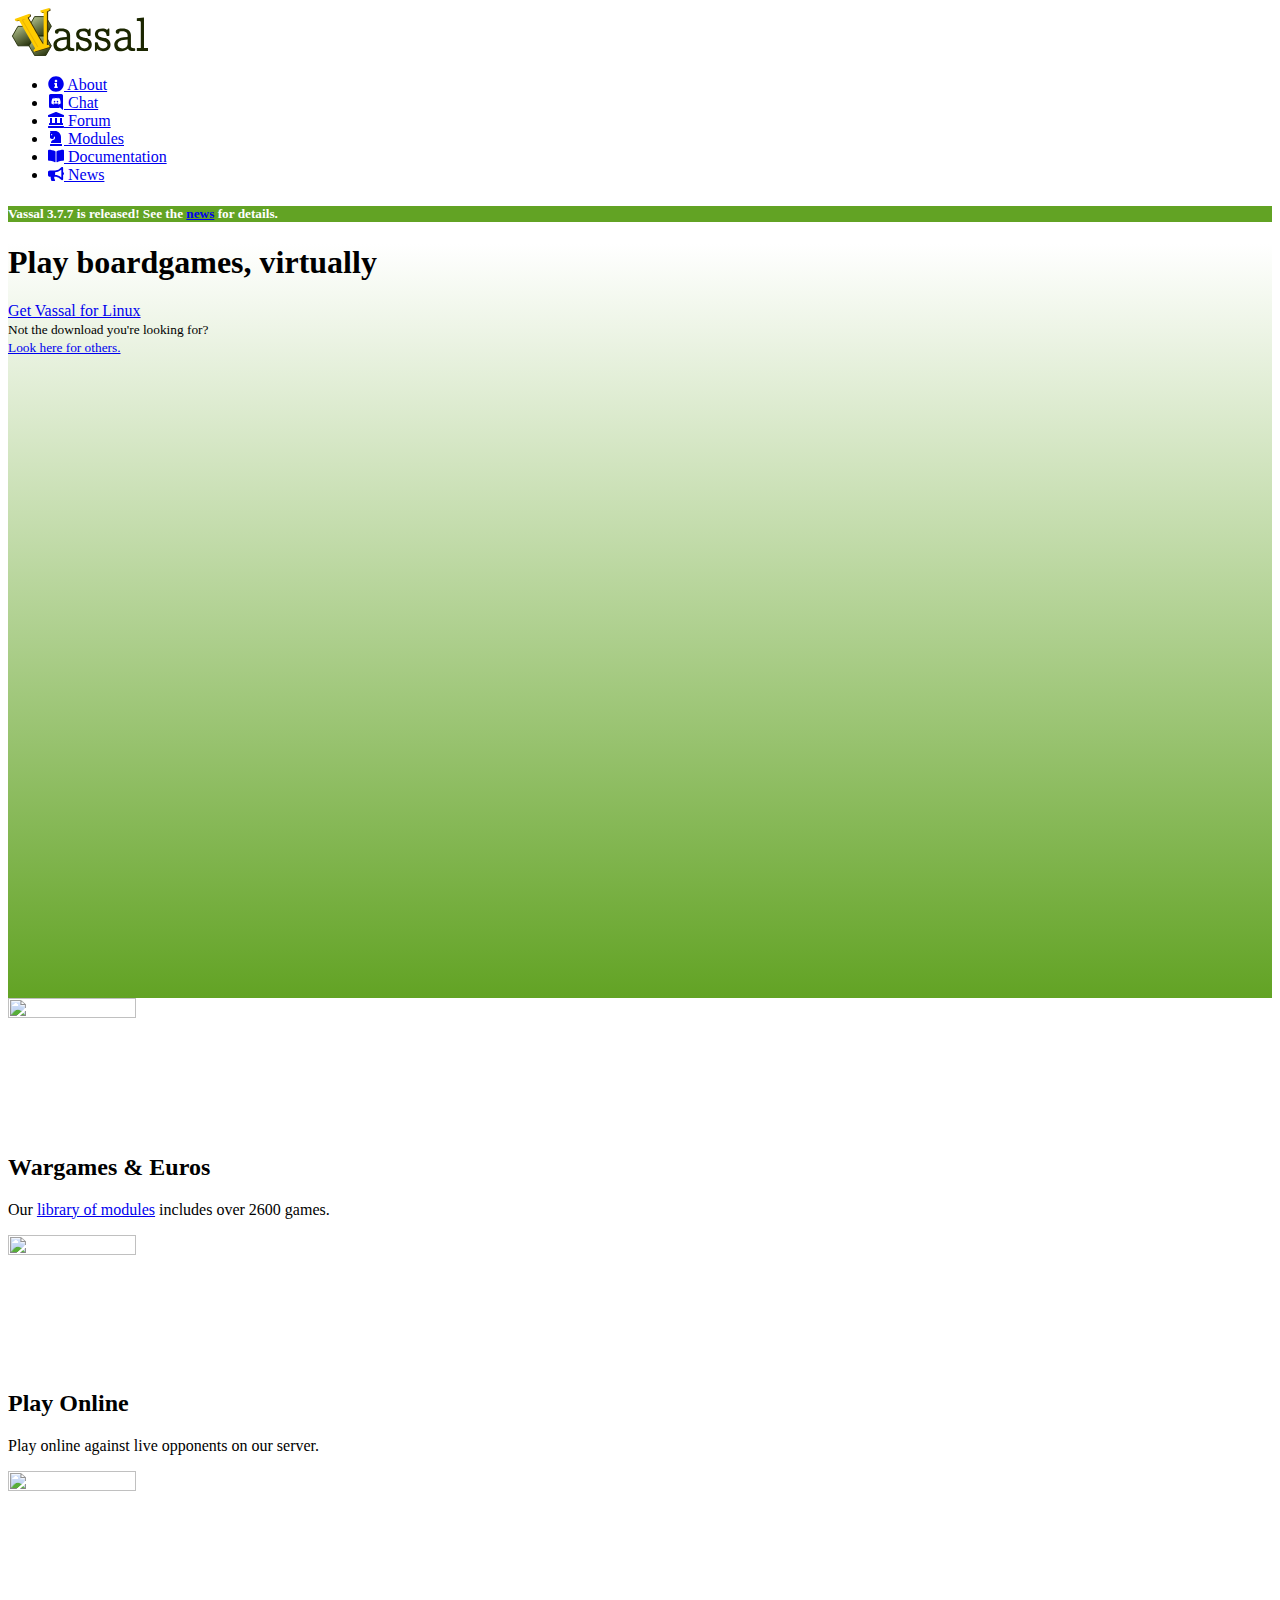
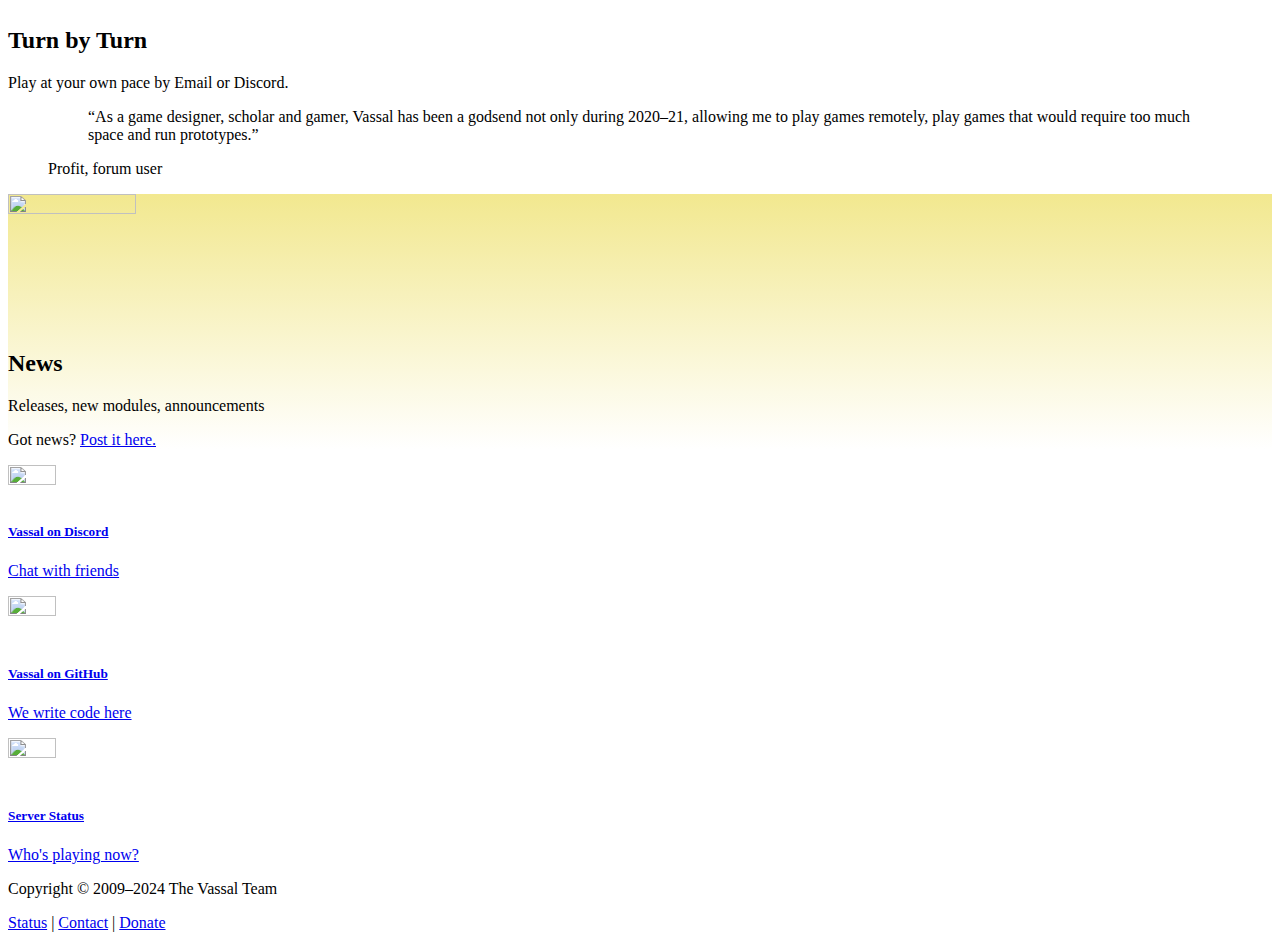
==== commit ec37dc7f: "Updated for 3.7.7 release." ====
--- a/index.html
+++ b/index.html
@@ -17,7 +17,7 @@
 
 
   <script src="https://cdn.jsdelivr.net/npm/ua-parser-js@1.0.36/src/ua-parser.js" integrity="sha256-jyYuix9WeRl1Ihc+PohNxbpQcVYiU9NEEQL6/hCcUZI=" crossorigin="anonymous"></script>
-  <script src="/js/detect-3.7.3.js"></script>
+  <script src="/js/detect-3.7.7.js"></script>
 
 
 </head>
@@ -42,7 +42,7 @@
   </header>
 
   <div id="alert-bar" class="text-center">
-    <h5 class="py-3">Vassal 3.7.3 is released! See the <a class="link-light" href="https://forum.vassalengine.org/t/vassal-3-7-3-released/78071">news</a> for details.</h5>
+    <h5 class="py-3">Vassal 3.7.7 is released! See the <a class="link-light" href="https://forum.vassalengine.org/t/vassal-3-7-7-released/78695">news</a> for details.</h5>
   </div>
 
   
@@ -244,7 +244,7 @@
 
       <div id="colophon" class="text-center pt-5">
         <div class="row text-muted">
-          <p class="col mb-0">Copyright © 2009–2023 The Vassal Team</p>
+          <p class="col mb-0">Copyright © 2009–2024 The Vassal Team</p>
         </div>
         <div class="row text-muted">
           <p class="col">
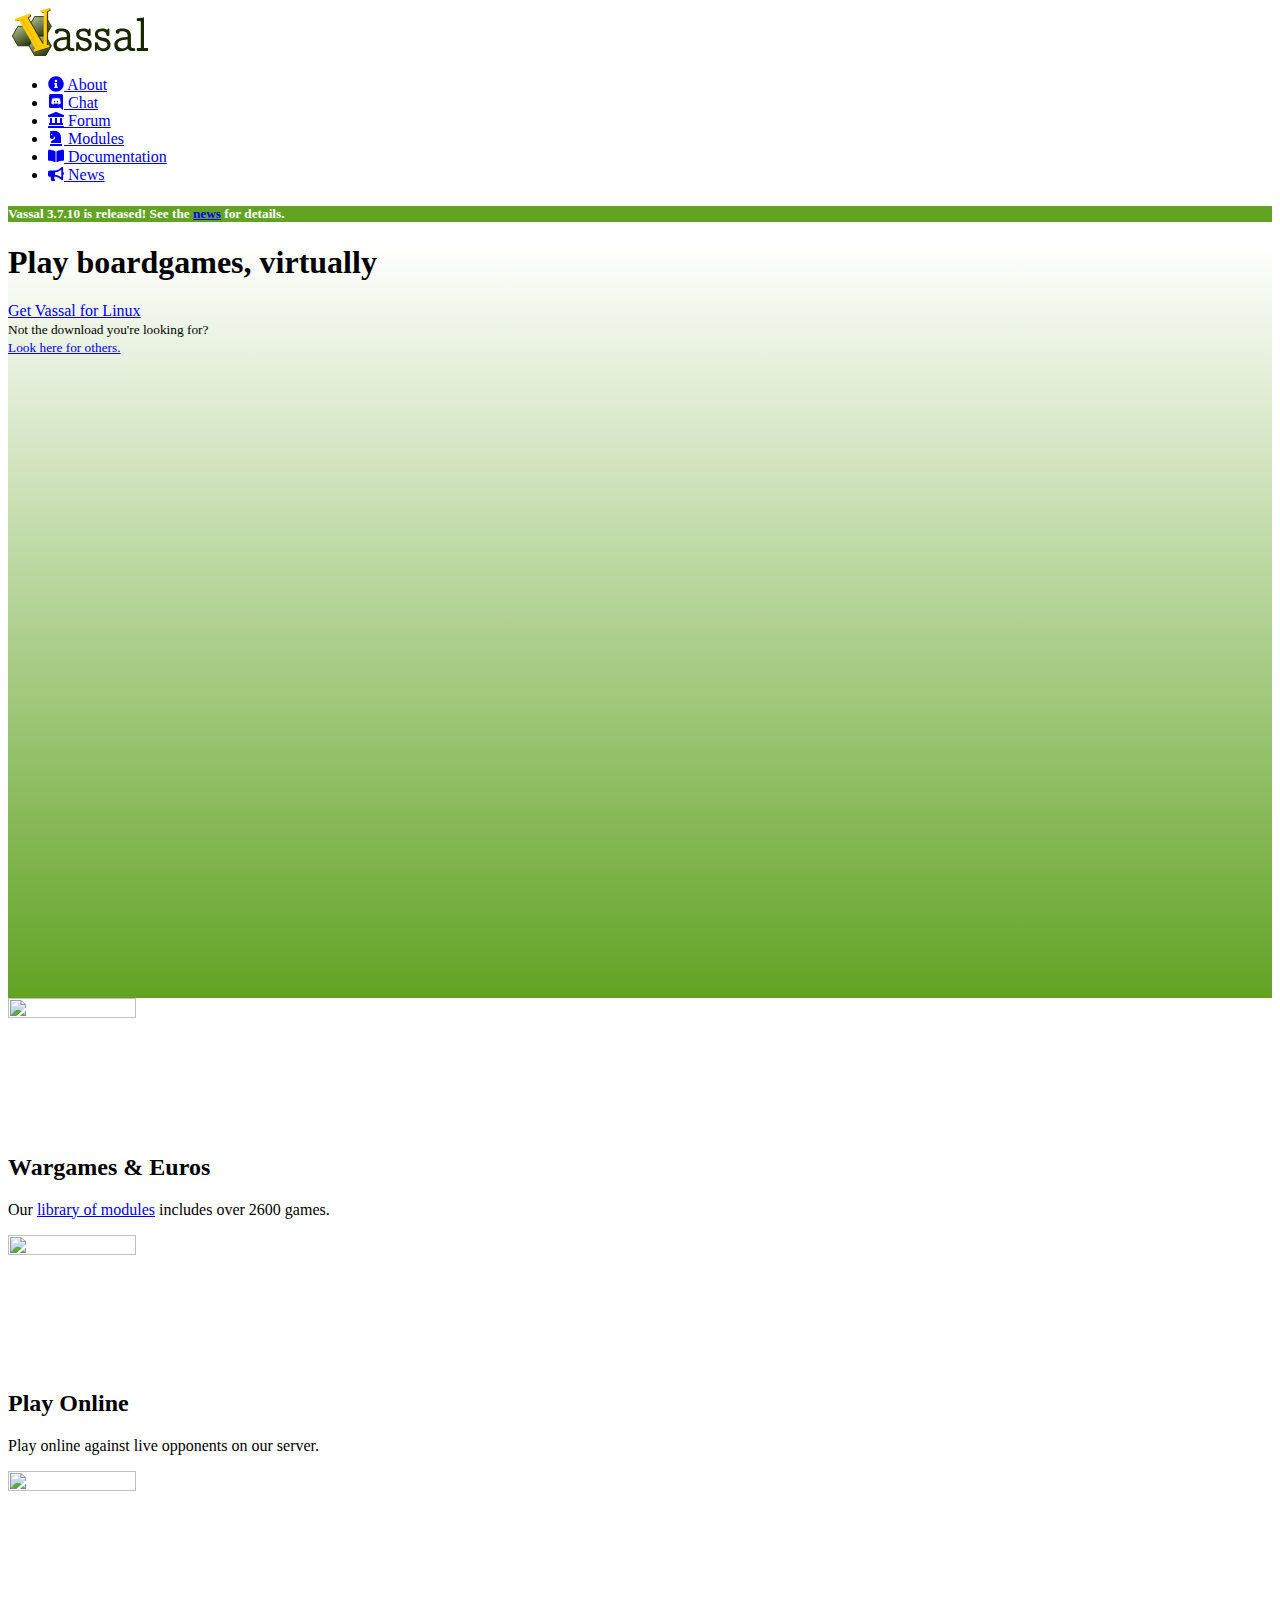
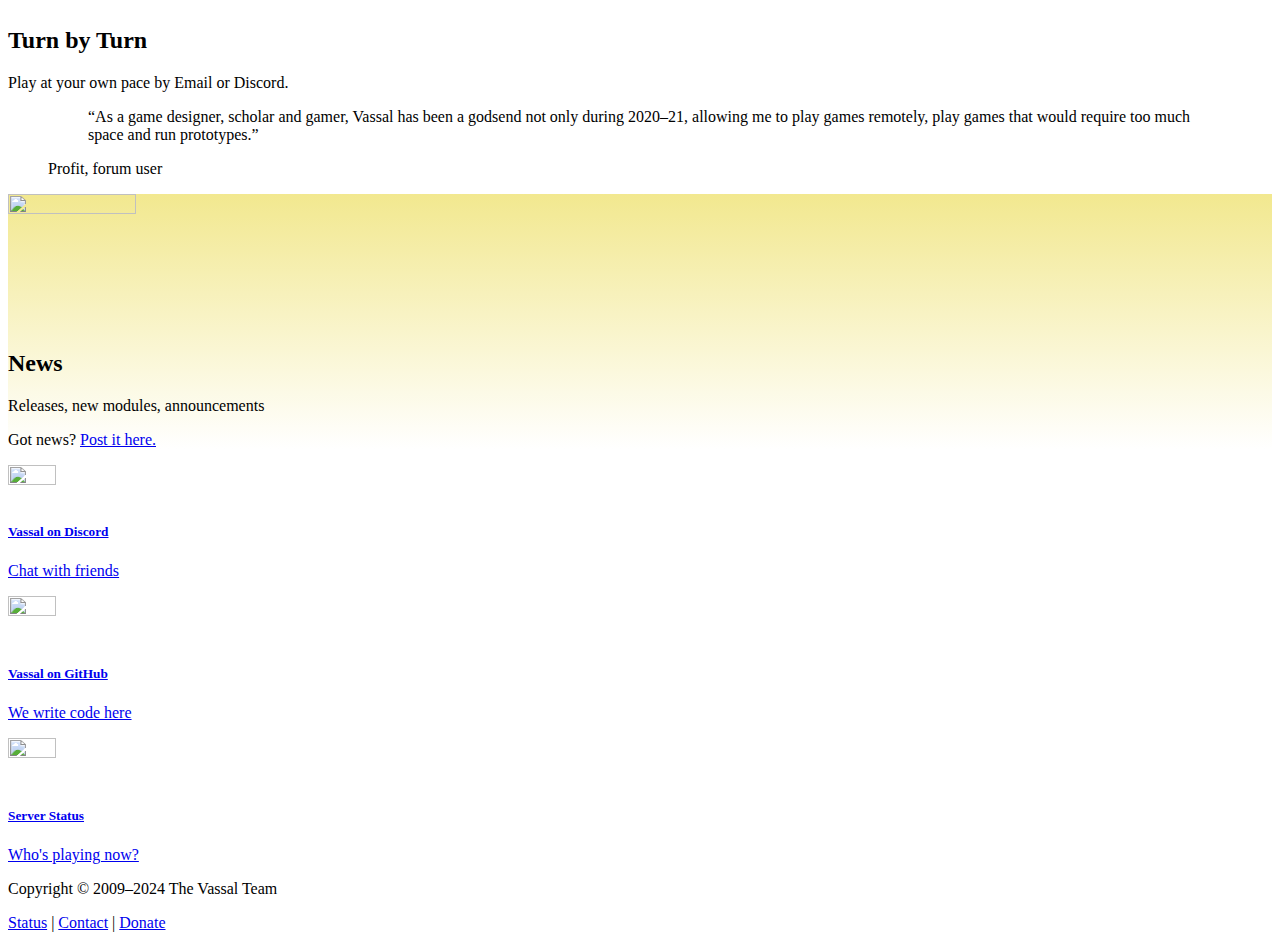
==== commit 4abfaa06: "Updated for 3.7.10 release." ====
--- a/index.html
+++ b/index.html
@@ -17,7 +17,7 @@
 
 
   <script src="https://cdn.jsdelivr.net/npm/ua-parser-js@1.0.36/src/ua-parser.js" integrity="sha256-jyYuix9WeRl1Ihc+PohNxbpQcVYiU9NEEQL6/hCcUZI=" crossorigin="anonymous"></script>
-  <script src="/js/detect-3.7.7.js"></script>
+  <script src="/js/detect-3.7.10.js"></script>
 
 
 </head>
@@ -42,7 +42,7 @@
   </header>
 
   <div id="alert-bar" class="text-center">
-    <h5 class="py-3">Vassal 3.7.7 is released! See the <a class="link-light" href="https://forum.vassalengine.org/t/vassal-3-7-7-released/78695">news</a> for details.</h5>
+    <h5 class="py-3">Vassal 3.7.10 is released! See the <a class="link-light" href="https://forum.vassalengine.org/t/vassal-3-7-10-released/79412">news</a> for details.</h5>
   </div>
 
   
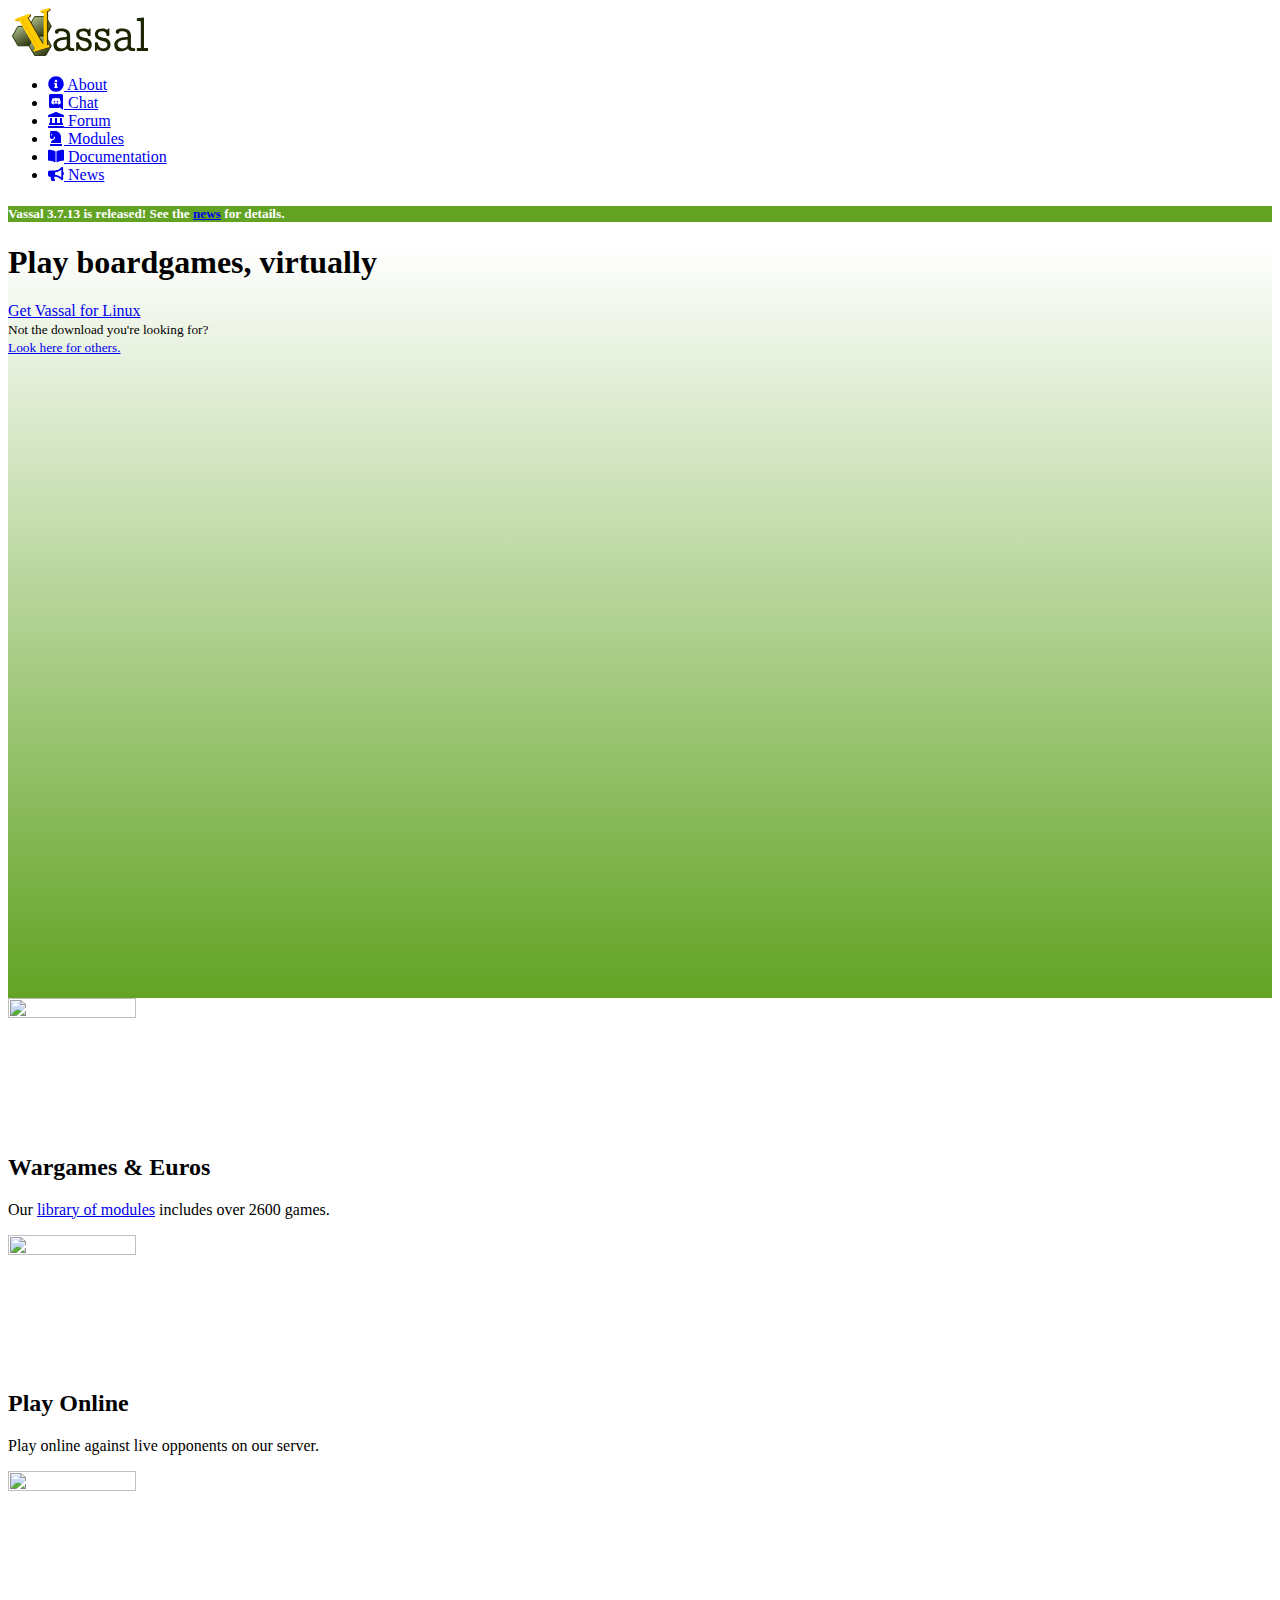
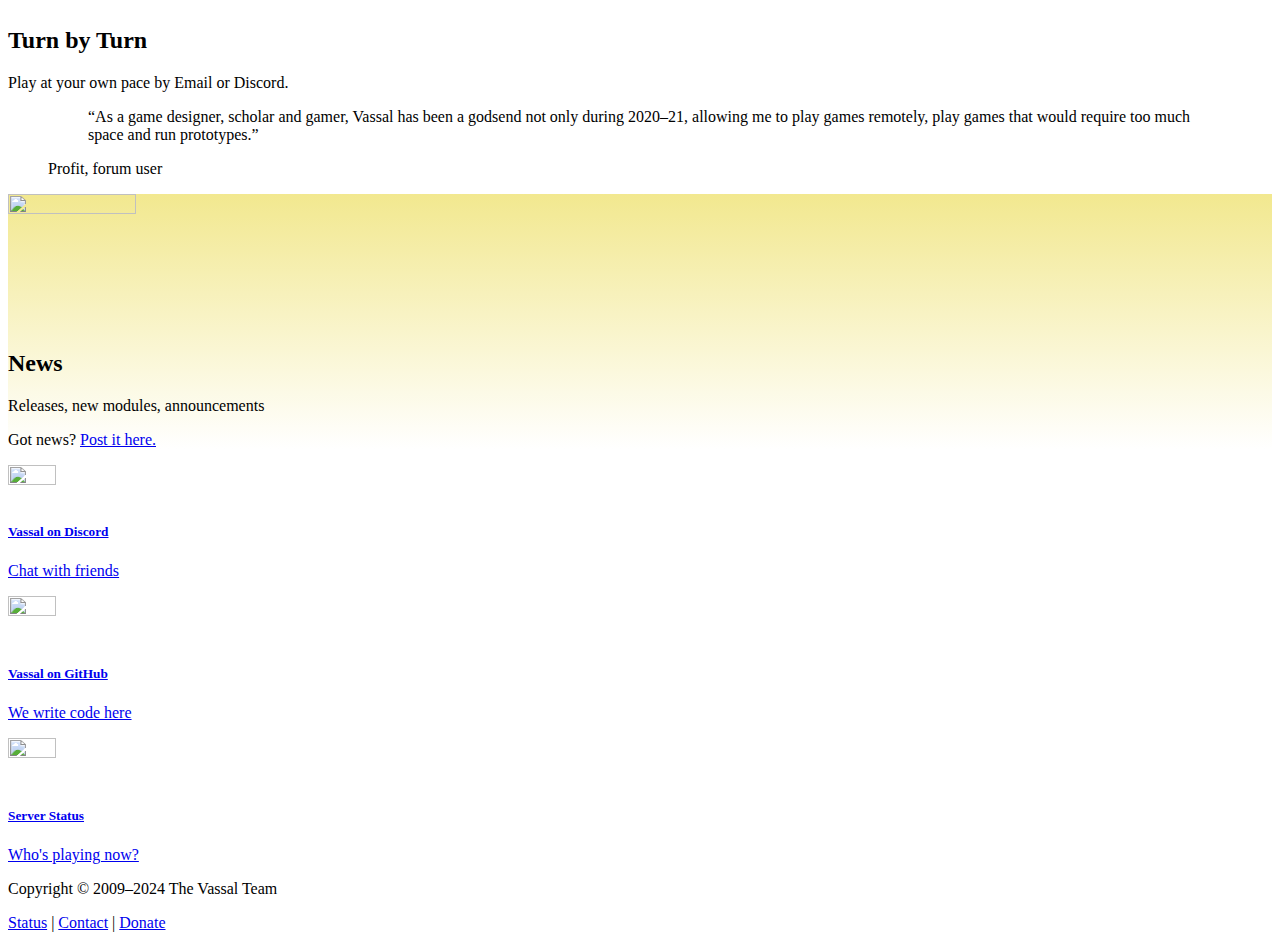
==== commit 24987a42: "Updated for 3.7.13 release." ====
--- a/index.html
+++ b/index.html
@@ -17,7 +17,7 @@
 
 
   <script src="https://cdn.jsdelivr.net/npm/ua-parser-js@1.0.36/src/ua-parser.js" integrity="sha256-jyYuix9WeRl1Ihc+PohNxbpQcVYiU9NEEQL6/hCcUZI=" crossorigin="anonymous"></script>
-  <script src="/js/detect-3.7.10.js"></script>
+  <script src="/js/detect-3.7.13.js"></script>
 
 
 </head>
@@ -42,7 +42,7 @@
   </header>
 
   <div id="alert-bar" class="text-center">
-    <h5 class="py-3">Vassal 3.7.10 is released! See the <a class="link-light" href="https://forum.vassalengine.org/t/vassal-3-7-10-released/79412">news</a> for details.</h5>
+    <h5 class="py-3">Vassal 3.7.13 is released! See the <a class="link-light" href="https://forum.vassalengine.org/t/vassal-3-7-13-released/82666">news</a> for details.</h5>
   </div>
 
   
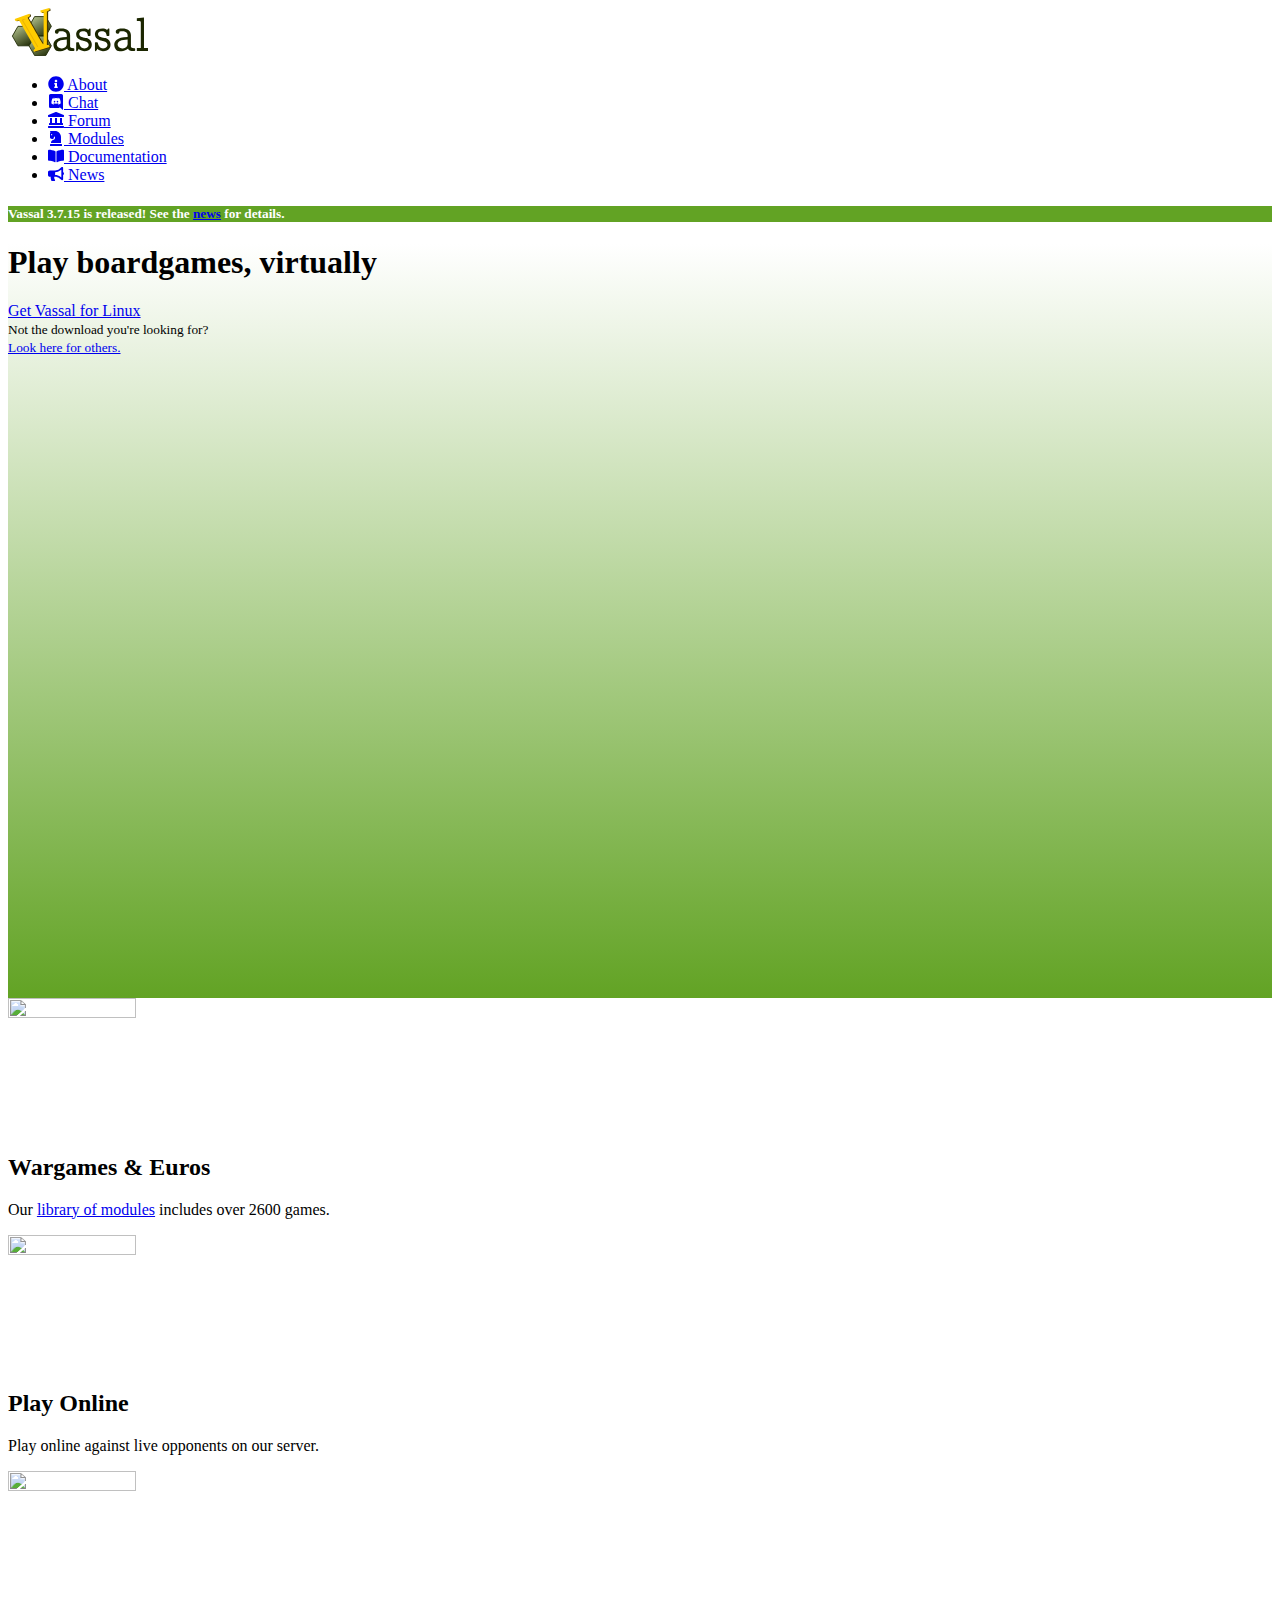
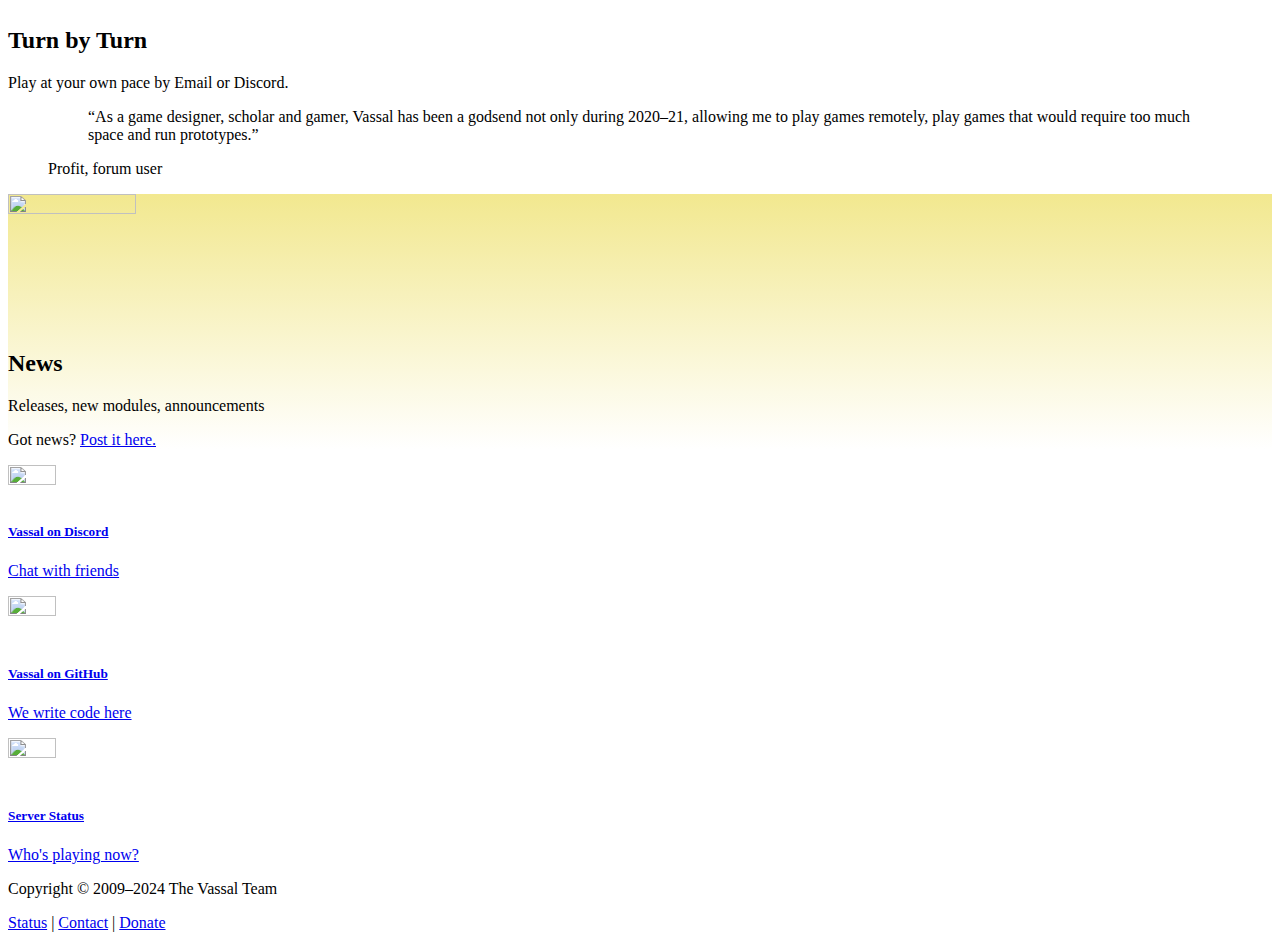
==== commit 1cdc4240: "Updated for 3.7.15 release." ====
--- a/index.html
+++ b/index.html
@@ -17,7 +17,7 @@
 
 
   <script src="https://cdn.jsdelivr.net/npm/ua-parser-js@1.0.36/src/ua-parser.js" integrity="sha256-jyYuix9WeRl1Ihc+PohNxbpQcVYiU9NEEQL6/hCcUZI=" crossorigin="anonymous"></script>
-  <script src="/js/detect-3.7.13.js"></script>
+  <script src="/js/detect-3.7.15.js"></script>
 
 
 </head>
@@ -42,7 +42,7 @@
   </header>
 
   <div id="alert-bar" class="text-center">
-    <h5 class="py-3">Vassal 3.7.13 is released! See the <a class="link-light" href="https://forum.vassalengine.org/t/vassal-3-7-13-released/82666">news</a> for details.</h5>
+    <h5 class="py-3">Vassal 3.7.15 is released! See the <a class="link-light" href="https://forum.vassalengine.org/t/vassal-3-7-15-released/83878">news</a> for details.</h5>
   </div>
 
   
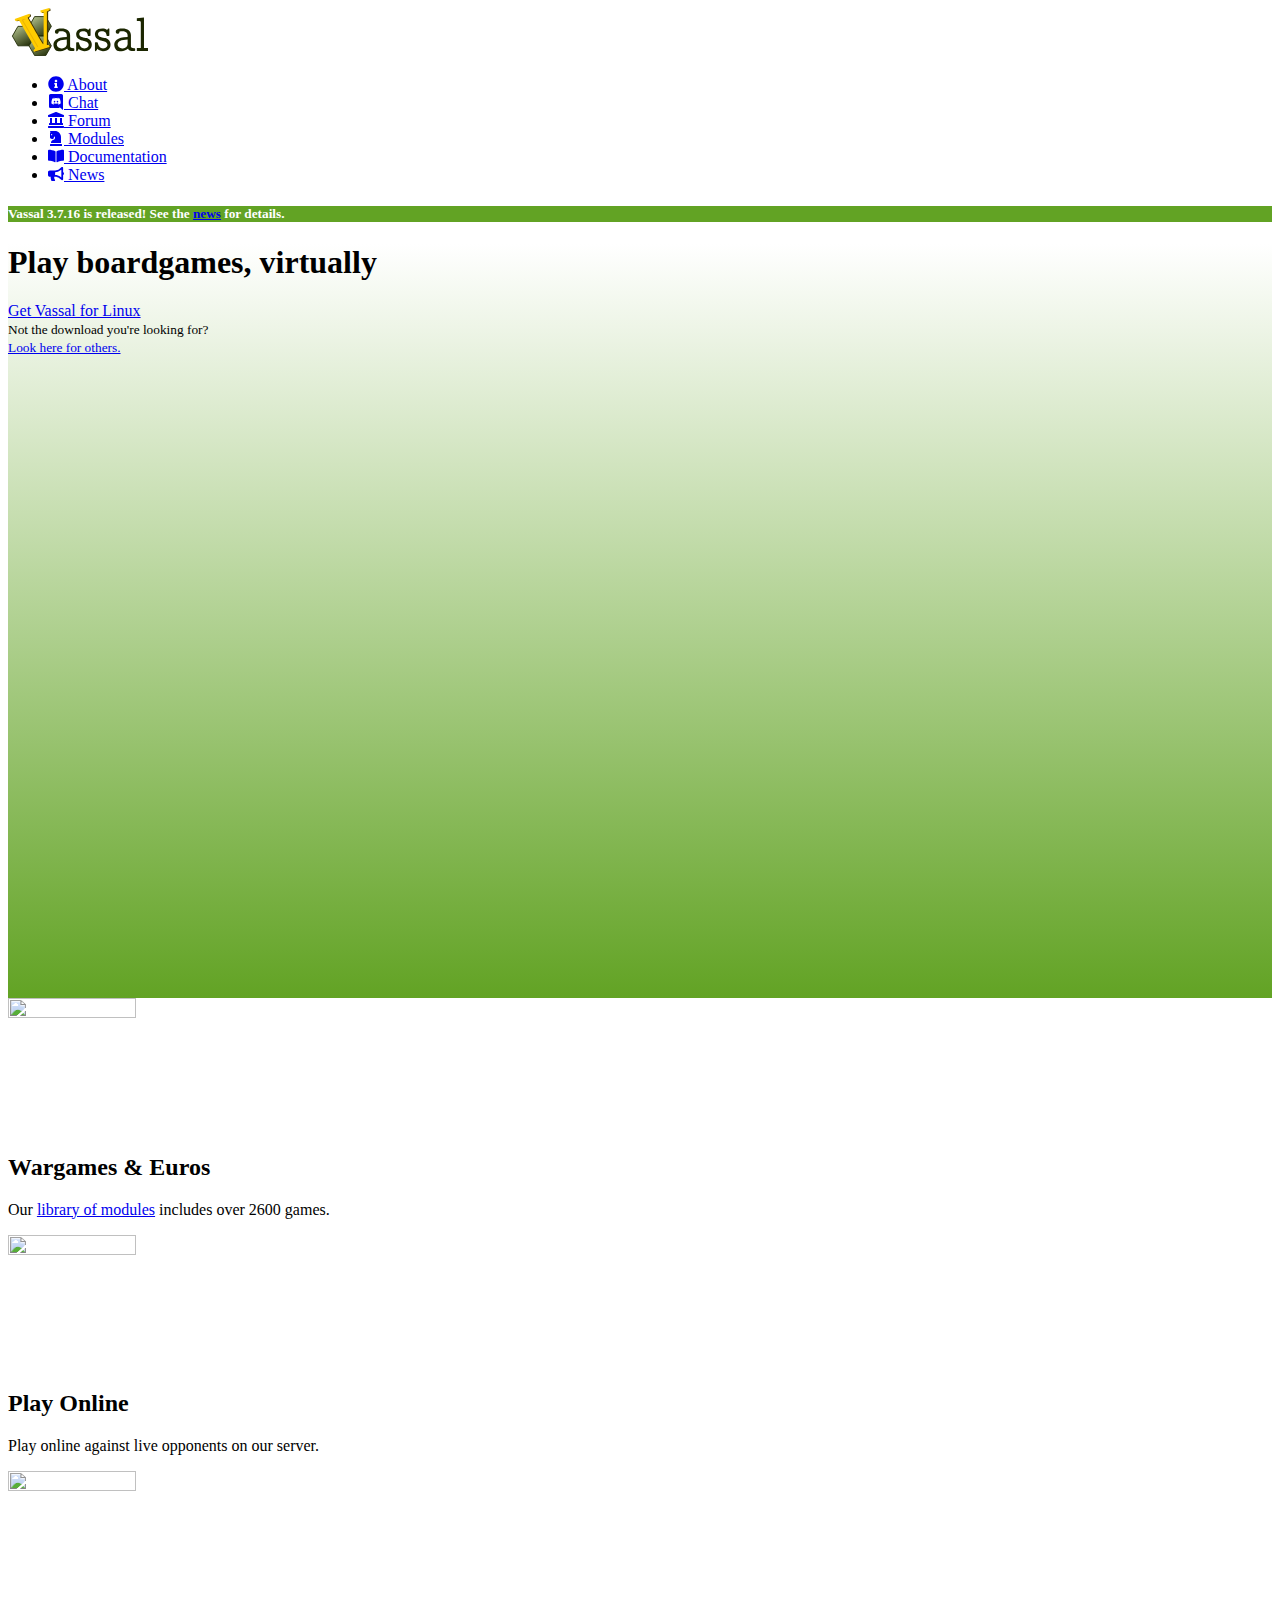
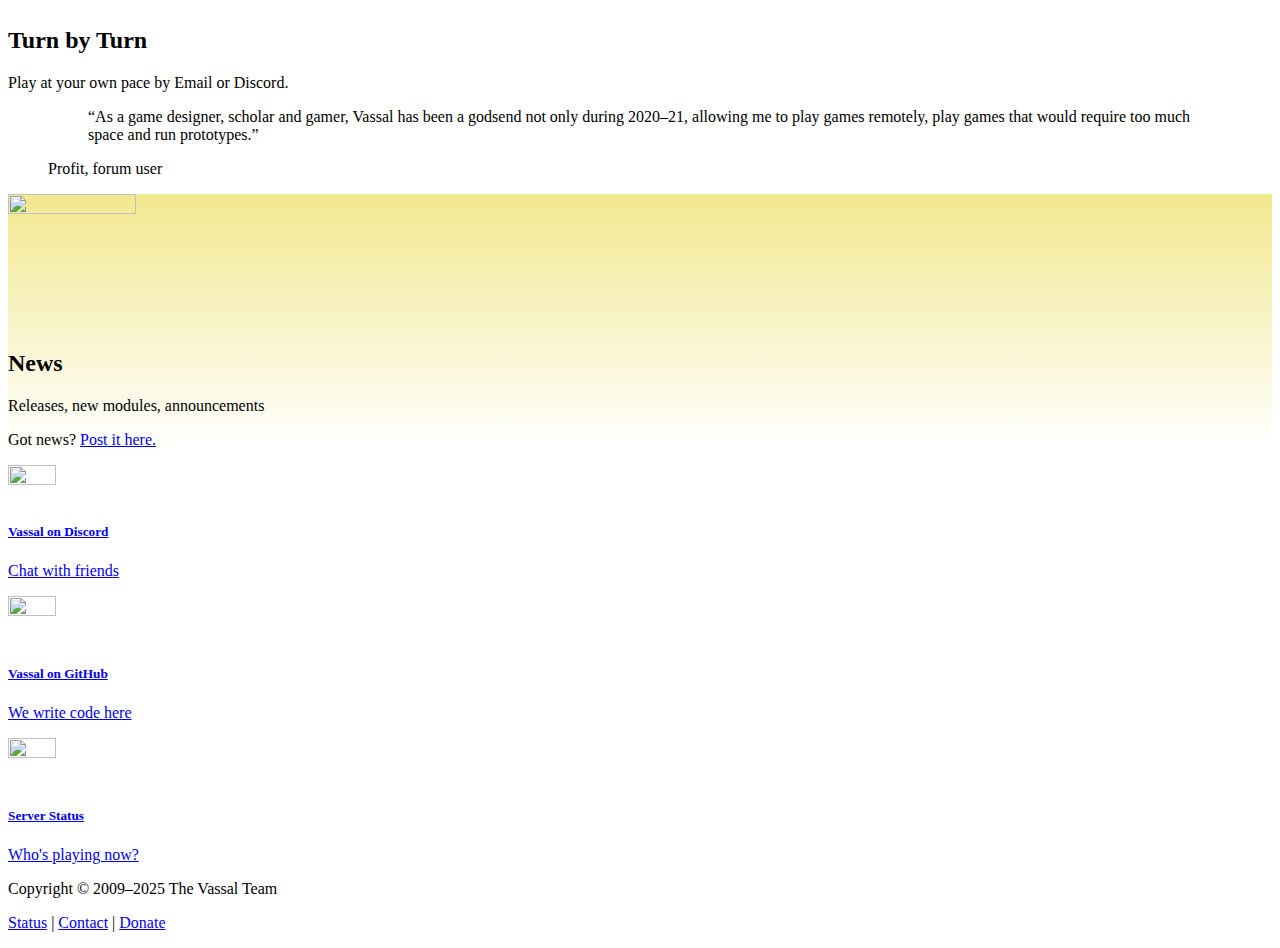
==== commit efc764a0: "Updated for 3.7.16 release." ====
--- a/index.html
+++ b/index.html
@@ -17,7 +17,7 @@
 
 
   <script src="https://cdn.jsdelivr.net/npm/ua-parser-js@1.0.36/src/ua-parser.js" integrity="sha256-jyYuix9WeRl1Ihc+PohNxbpQcVYiU9NEEQL6/hCcUZI=" crossorigin="anonymous"></script>
-  <script src="/js/detect-3.7.15.js"></script>
+  <script src="/js/detect-3.7.16.js"></script>
 
 
 </head>
@@ -42,7 +42,7 @@
   </header>
 
   <div id="alert-bar" class="text-center">
-    <h5 class="py-3">Vassal 3.7.15 is released! See the <a class="link-light" href="https://forum.vassalengine.org/t/vassal-3-7-15-released/83878">news</a> for details.</h5>
+    <h5 class="py-3">Vassal 3.7.16 is released! See the <a class="link-light" href="https://forum.vassalengine.org/t/vassal-3-7-16-released/84971">news</a> for details.</h5>
   </div>
 
   
@@ -244,7 +244,7 @@
 
       <div id="colophon" class="text-center pt-5">
         <div class="row text-muted">
-          <p class="col mb-0">Copyright © 2009–2024 The Vassal Team</p>
+          <p class="col mb-0">Copyright © 2009–2025 The Vassal Team</p>
         </div>
         <div class="row text-muted">
           <p class="col">
